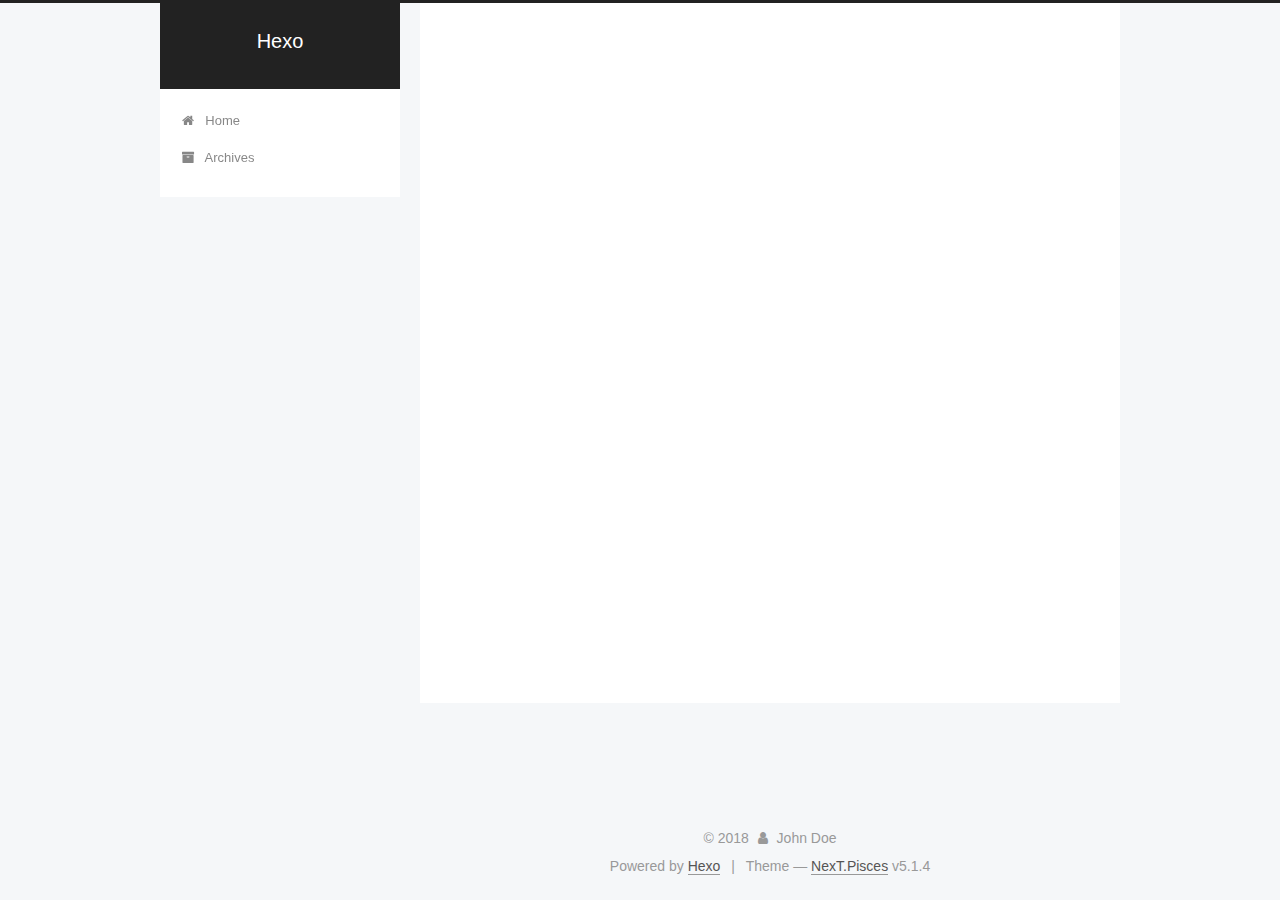
==== archives/index.html @ 9d2d3d98 "Site updated: 2018-09-23 01:05:04" ====
<!DOCTYPE html>



  


<html class="theme-next pisces use-motion" lang="">
<head>
  <meta charset="UTF-8"/>
<meta http-equiv="X-UA-Compatible" content="IE=edge" />
<meta name="viewport" content="width=device-width, initial-scale=1, maximum-scale=1"/>
<meta name="theme-color" content="#222">









<meta http-equiv="Cache-Control" content="no-transform" />
<meta http-equiv="Cache-Control" content="no-siteapp" />
















  
  
  <link href="/lib/fancybox/source/jquery.fancybox.css?v=2.1.5" rel="stylesheet" type="text/css" />







<link href="/lib/font-awesome/css/font-awesome.min.css?v=4.6.2" rel="stylesheet" type="text/css" />

<link href="/css/main.css?v=5.1.4" rel="stylesheet" type="text/css" />


  <link rel="apple-touch-icon" sizes="180x180" href="/images/apple-touch-icon-next.png?v=5.1.4">


  <link rel="icon" type="image/png" sizes="32x32" href="/images/favicon-32x32-next.png?v=5.1.4">


  <link rel="icon" type="image/png" sizes="16x16" href="/images/favicon-16x16-next.png?v=5.1.4">


  <link rel="mask-icon" href="/images/logo.svg?v=5.1.4" color="#222">





  <meta name="keywords" content="Hexo, NexT" />










<meta property="og:type" content="website">
<meta property="og:title" content="Hexo">
<meta property="og:url" content="http://yoursite.com/archives/index.html">
<meta property="og:site_name" content="Hexo">
<meta property="og:locale" content="default">
<meta name="twitter:card" content="summary">
<meta name="twitter:title" content="Hexo">



<script type="text/javascript" id="hexo.configurations">
  var NexT = window.NexT || {};
  var CONFIG = {
    root: '/',
    scheme: 'Pisces',
    version: '5.1.4',
    sidebar: {"position":"left","display":"post","offset":12,"b2t":false,"scrollpercent":false,"onmobile":false},
    fancybox: true,
    tabs: true,
    motion: {"enable":true,"async":false,"transition":{"post_block":"fadeIn","post_header":"slideDownIn","post_body":"slideDownIn","coll_header":"slideLeftIn","sidebar":"slideUpIn"}},
    duoshuo: {
      userId: '0',
      author: 'Author'
    },
    algolia: {
      applicationID: '',
      apiKey: '',
      indexName: '',
      hits: {"per_page":10},
      labels: {"input_placeholder":"Search for Posts","hits_empty":"We didn't find any results for the search: ${query}","hits_stats":"${hits} results found in ${time} ms"}
    }
  };
</script>



  <link rel="canonical" href="http://yoursite.com/archives/"/>





  <title>Archive | Hexo</title>
  








</head>

<body itemscope itemtype="http://schema.org/WebPage" lang="default">

  
  
    
  

  <div class="container sidebar-position-left page-archive">
    <div class="headband"></div>

    <header id="header" class="header" itemscope itemtype="http://schema.org/WPHeader">
      <div class="header-inner"><div class="site-brand-wrapper">
  <div class="site-meta ">
    

    <div class="custom-logo-site-title">
      <a href="/"  class="brand" rel="start">
        <span class="logo-line-before"><i></i></span>
        <span class="site-title">Hexo</span>
        <span class="logo-line-after"><i></i></span>
      </a>
    </div>
      
        <p class="site-subtitle"></p>
      
  </div>

  <div class="site-nav-toggle">
    <button>
      <span class="btn-bar"></span>
      <span class="btn-bar"></span>
      <span class="btn-bar"></span>
    </button>
  </div>
</div>

<nav class="site-nav">
  

  
    <ul id="menu" class="menu">
      
        
        <li class="menu-item menu-item-home">
          <a href="/" rel="section">
            
              <i class="menu-item-icon fa fa-fw fa-home"></i> <br />
            
            Home
          </a>
        </li>
      
        
        <li class="menu-item menu-item-archives">
          <a href="/archives/" rel="section">
            
              <i class="menu-item-icon fa fa-fw fa-archive"></i> <br />
            
            Archives
          </a>
        </li>
      

      
    </ul>
  

  
</nav>



 </div>
    </header>

    <main id="main" class="main">
      <div class="main-inner">
        <div class="content-wrap">
          <div id="content" class="content">
            

  
  
  
  <div class="post-block archive">
    <div id="posts" class="posts-collapse">
      <span class="archive-move-on"></span>

      <span class="archive-page-counter">
        
        
        
          
        
        Um..! 1 post. Keep on posting.
      </span>

      

        
        
        

        
          
          <div class="collection-title">
            <h1 class="archive-year" id="archive-year-2018">2018</h1>
          </div>
        
        

        

  <article class="post post-type-normal" itemscope itemtype="http://schema.org/Article">
    <header class="post-header">

      <h2 class="post-title">
        
            <a class="post-title-link" href="/2018/09/22/hello-world/" itemprop="url">
              
                <span itemprop="name">Hello World</span>
              
            </a>
        
      </h2>

      <div class="post-meta">
        <time class="post-time" itemprop="dateCreated"
              datetime="2018-09-22T10:35:53+08:00"
              content="2018-09-22" >
          09-22
        </time>
      </div>

    </header>
  </article>



      

    </div>
  </div>
  
  
  

  



          </div>
          


          

        </div>
        
          
  
  <div class="sidebar-toggle">
    <div class="sidebar-toggle-line-wrap">
      <span class="sidebar-toggle-line sidebar-toggle-line-first"></span>
      <span class="sidebar-toggle-line sidebar-toggle-line-middle"></span>
      <span class="sidebar-toggle-line sidebar-toggle-line-last"></span>
    </div>
  </div>

  <aside id="sidebar" class="sidebar">
    
    <div class="sidebar-inner">

      

      

      <section class="site-overview-wrap sidebar-panel sidebar-panel-active">
        <div class="site-overview">
          <div class="site-author motion-element" itemprop="author" itemscope itemtype="http://schema.org/Person">
            
              <p class="site-author-name" itemprop="name">John Doe</p>
              <p class="site-description motion-element" itemprop="description"></p>
          </div>

          <nav class="site-state motion-element">

            
              <div class="site-state-item site-state-posts">
              
                <a href="/archives/">
              
                  <span class="site-state-item-count">1</span>
                  <span class="site-state-item-name">posts</span>
                </a>
              </div>
            

            

            

          </nav>

          

          

          
          

          
          

          

        </div>
      </section>

      

      

    </div>
  </aside>


        
      </div>
    </main>

    <footer id="footer" class="footer">
      <div class="footer-inner">
        <div class="copyright">&copy; <span itemprop="copyrightYear">2018</span>
  <span class="with-love">
    <i class="fa fa-user"></i>
  </span>
  <span class="author" itemprop="copyrightHolder">John Doe</span>

  
</div>


  <div class="powered-by">Powered by <a class="theme-link" target="_blank" href="https://hexo.io">Hexo</a></div>



  <span class="post-meta-divider">|</span>



  <div class="theme-info">Theme &mdash; <a class="theme-link" target="_blank" href="https://github.com/iissnan/hexo-theme-next">NexT.Pisces</a> v5.1.4</div>




        







        
      </div>
    </footer>

    
      <div class="back-to-top">
        <i class="fa fa-arrow-up"></i>
        
      </div>
    

    

  </div>

  

<script type="text/javascript">
  if (Object.prototype.toString.call(window.Promise) !== '[object Function]') {
    window.Promise = null;
  }
</script>









  












  
  
    <script type="text/javascript" src="/lib/jquery/index.js?v=2.1.3"></script>
  

  
  
    <script type="text/javascript" src="/lib/fastclick/lib/fastclick.min.js?v=1.0.6"></script>
  

  
  
    <script type="text/javascript" src="/lib/jquery_lazyload/jquery.lazyload.js?v=1.9.7"></script>
  

  
  
    <script type="text/javascript" src="/lib/velocity/velocity.min.js?v=1.2.1"></script>
  

  
  
    <script type="text/javascript" src="/lib/velocity/velocity.ui.min.js?v=1.2.1"></script>
  

  
  
    <script type="text/javascript" src="/lib/fancybox/source/jquery.fancybox.pack.js?v=2.1.5"></script>
  


  


  <script type="text/javascript" src="/js/src/utils.js?v=5.1.4"></script>

  <script type="text/javascript" src="/js/src/motion.js?v=5.1.4"></script>



  
  


  <script type="text/javascript" src="/js/src/affix.js?v=5.1.4"></script>

  <script type="text/javascript" src="/js/src/schemes/pisces.js?v=5.1.4"></script>



  

  


  <script type="text/javascript" src="/js/src/bootstrap.js?v=5.1.4"></script>



  


  




	





  





  












  





  

  

  

  
  

  

  

  

</body>
</html>
---- css/main.css ----
/* normalize.css v3.0.2 | MIT License | git.io/normalize */
html {
  font-family: sans-serif; /* 1 */
  -ms-text-size-adjust: 100%; /* 2 */
  -webkit-text-size-adjust: 100%; /* 2 */
}
body {
  margin: 0;
}
article,
aside,
details,
figcaption,
figure,
footer,
header,
hgroup,
main,
menu,
nav,
section,
summary {
  display: block;
}
audio,
canvas,
progress,
video {
  display: inline-block; /* 1 */
  vertical-align: baseline; /* 2 */
}
audio:not([controls]) {
  display: none;
  height: 0;
}
[hidden],
template {
  display: none;
}
a {
  background-color: transparent;
}
a:active,
a:hover {
  outline: 0;
}
abbr[title] {
  border-bottom: 1px dotted;
}
b,
strong {
  font-weight: bold;
}
dfn {
  font-style: italic;
}
h1 {
  font-size: 2em;
  margin: 0.67em 0;
}
mark {
  background: #ff0;
  color: #000;
}
small {
  font-size: 80%;
}
sub,
sup {
  font-size: 75%;
  line-height: 0;
  position: relative;
  vertical-align: baseline;
}
sup {
  top: -0.5em;
}
sub {
  bottom: -0.25em;
}
img {
  border: 0;
}
svg:not(:root) {
  overflow: hidden;
}
figure {
  margin: 1em 40px;
}
hr {
  -moz-box-sizing: content-box;
  box-sizing: content-box;
  height: 0;
}
pre {
  overflow: auto;
}
code,
kbd,
pre,
samp {
  font-family: monospace, monospace;
  font-size: 1em;
}
button,
input,
optgroup,
select,
textarea {
  color: inherit; /* 1 */
  font: inherit; /* 2 */
  margin: 0; /* 3 */
}
button {
  overflow: visible;
}
button,
select {
  text-transform: none;
}
button,
html input[type="button"],
input[type="reset"],
input[type="submit"] {
  -webkit-appearance: button; /* 2 */
  cursor: pointer; /* 3 */
}
button[disabled],
html input[disabled] {
  cursor: default;
}
button::-moz-focus-inner,
input::-moz-focus-inner {
  border: 0;
  padding: 0;
}
input {
  line-height: normal;
}
input[type="checkbox"],
input[type="radio"] {
  box-sizing: border-box; /* 1 */
  padding: 0; /* 2 */
}
input[type="number"]::-webkit-inner-spin-button,
input[type="number"]::-webkit-outer-spin-button {
  height: auto;
}
input[type="search"] {
  -webkit-appearance: textfield; /* 1 */
  -moz-box-sizing: content-box;
  -webkit-box-sizing: content-box; /* 2 */
  box-sizing: content-box;
}
input[type="search"]::-webkit-search-cancel-button,
input[type="search"]::-webkit-search-decoration {
  -webkit-appearance: none;
}
fieldset {
  border: 1px solid #c0c0c0;
  margin: 0 2px;
  padding: 0.35em 0.625em 0.75em;
}
legend {
  border: 0; /* 1 */
  padding: 0; /* 2 */
}
textarea {
  overflow: auto;
}
optgroup {
  font-weight: bold;
}
table {
  border-collapse: collapse;
  border-spacing: 0;
}
td,
th {
  padding: 0;
}
::selection {
  background: #262a30;
  color: #fff;
}
body {
  position: relative;
  font-family: 'Lato', "PingFang SC", "Microsoft YaHei", sans-serif;
  font-size: 14px;
  line-height: 2;
  color: #555;
  background: #f5f7f9;
}
@media (max-width: 767px) {
  body {
    padding-right: 0 !important;
  }
}
@media (min-width: 768px) and (max-width: 991px) {
  body {
    padding-right: 0 !important;
  }
}
@media (min-width: 1600px) {
  body {
    font-size: 16px;
  }
}
h1,
h2,
h3,
h4,
h5,
h6 {
  margin: 0;
  padding: 0;
  font-weight: bold;
  line-height: 1.5;
  font-family: 'Lato', "PingFang SC", "Microsoft YaHei", sans-serif;
}
h2,
h3,
h4,
h5,
h6 {
  margin: 20px 0 15px;
}
h1 {
  font-size: 22px;
}
@media (max-width: 767px) {
  h1 {
    font-size: 18px;
  }
}
h2 {
  font-size: 20px;
}
@media (max-width: 767px) {
  h2 {
    font-size: 16px;
  }
}
h3 {
  font-size: 18px;
}
@media (max-width: 767px) {
  h3 {
    font-size: 14px;
  }
}
h4 {
  font-size: 16px;
}
@media (max-width: 767px) {
  h4 {
    font-size: 12px;
  }
}
h5 {
  font-size: 14px;
}
@media (max-width: 767px) {
  h5 {
    font-size: 10px;
  }
}
h6 {
  font-size: 12px;
}
@media (max-width: 767px) {
  h6 {
    font-size: 8px;
  }
}
p {
  margin: 0 0 20px 0;
}
a {
  color: #555;
  text-decoration: none;
  outline: none;
  border-bottom: 1px solid #999;
  word-wrap: break-word;
}
a:hover {
  color: #222;
  border-bottom-color: #222;
}
blockquote {
  margin: 0;
  padding: 0;
}
img {
  display: block;
  margin: auto;
  max-width: 100%;
  height: auto;
}
hr {
  margin: 40px 0;
  height: 3px;
  border: none;
  background-color: #ddd;
  background-image: repeating-linear-gradient(-45deg, #fff, #fff 4px, transparent 4px, transparent 8px);
}
blockquote {
  padding: 0 15px;
  color: #666;
  border-left: 4px solid #ddd;
}
blockquote cite::before {
  content: "-";
  padding: 0 5px;
}
dt {
  font-weight: 700;
}
dd {
  margin: 0;
  padding: 0;
}
kbd {
  border: 1px solid #ccc;
  border-radius: 0.2em;
  box-shadow: 0.1em 0.1em 0.2em rgba(0,0,0,0.1);
  background-color: #f9f9f9;
  font-family: inherit;
  background-image: -webkit-linear-gradient(top, #eee, #fff, #eee);
  padding: 0.1em 0.3em;
  white-space: nowrap;
}
.text-left {
  text-align: left;
}
.text-center {
  text-align: center;
}
.text-right {
  text-align: right;
}
.text-justify {
  text-align: justify;
}
.text-nowrap {
  white-space: nowrap;
}
.text-lowercase {
  text-transform: lowercase;
}
.text-uppercase {
  text-transform: uppercase;
}
.text-capitalize {
  text-transform: capitalize;
}
.center-block {
  display: block;
  margin-left: auto;
  margin-right: auto;
}
.clearfix:before,
.clearfix:after {
  content: " ";
  display: table;
}
.clearfix:after {
  clear: both;
}
.pullquote {
  width: 45%;
}
.pullquote.left {
  float: left;
  margin-left: 5px;
  margin-right: 10px;
}
.pullquote.right {
  float: right;
  margin-left: 10px;
  margin-right: 5px;
}
.affix.affix.affix {
  position: fixed;
}
.translation {
  margin-top: -20px;
  font-size: 14px;
  color: #999;
}
.scrollbar-measure {
  width: 100px;
  height: 100px;
  overflow: scroll;
  position: absolute;
  top: -9999px;
}
.use-motion .motion-element {
  opacity: 0;
}
table {
  margin: 20px 0;
  width: 100%;
  border-collapse: collapse;
  border-spacing: 0;
  border: 1px solid #ddd;
  font-size: 14px;
  table-layout: fixed;
  word-wrap: break-all;
}
table>tbody>tr:nth-of-type(odd) {
  background-color: #f9f9f9;
}
table>tbody>tr:hover {
  background-color: #f5f5f5;
}
caption,
th,
td {
  padding: 8px;
  text-align: left;
  vertical-align: middle;
  font-weight: normal;
}
th,
td {
  border-bottom: 3px solid #ddd;
  border-right: 1px solid #eee;
}
th {
  padding-bottom: 10px;
  font-weight: 700;
}
td {
  border-bottom-width: 1px;
}
html,
body {
  height: 100%;
}
.container {
  position: relative;
  min-height: 100%;
}
.header-inner {
  margin: 0 auto;
  padding: 100px 0 70px;
  width: 700px;
}
@media (min-width: 1600px) {
  .container .header-inner {
    width: 900px;
  }
}
.main {
  padding-bottom: 150px;
}
.main-inner {
  margin: 0 auto;
  width: 700px;
}
@media (min-width: 1600px) {
  .container .main-inner {
    width: 900px;
  }
}
.footer {
  position: absolute;
  left: 0;
  bottom: 0;
  width: 100%;
  min-height: 50px;
}
.footer-inner {
  box-sizing: border-box;
  margin: 20px auto;
  width: 700px;
}
@media (min-width: 1600px) {
  .container .footer-inner {
    width: 900px;
  }
}
pre,
.highlight {
  overflow: auto;
  margin: 20px 0;
  padding: 0;
  font-size: 13px;
  color: #4d4d4c;
  background: #f7f7f7;
  line-height: 1.6;
}
pre,
code {
  font-family: consolas, Menlo, "PingFang SC", "Microsoft YaHei", monospace;
}
code {
  padding: 2px 4px;
  word-wrap: break-word;
  color: #555;
  background: #eee;
  border-radius: 3px;
  font-size: 13px;
}
pre {
  padding: 10px;
}
pre code {
  padding: 0;
  color: #4d4d4c;
  background: none;
  text-shadow: none;
}
.highlight {
  border-radius: 1px;
}
.highlight pre {
  border: none;
  margin: 0;
  padding: 10px 0;
}
.highlight table {
  margin: 0;
  width: auto;
  border: none;
}
.highlight td {
  border: none;
  padding: 0;
}
.highlight figcaption {
  font-size: 1em;
  color: #4d4d4c;
  line-height: 1em;
  margin-bottom: 1em;
}
.highlight figcaption:before,
.highlight figcaption:after {
  content: " ";
  display: table;
}
.highlight figcaption:after {
  clear: both;
}
.highlight figcaption a {
  float: right;
  color: #4d4d4c;
}
.highlight figcaption a:hover {
  border-bottom-color: #4d4d4c;
}
.highlight .gutter pre {
  padding-left: 10px;
  padding-right: 10px;
  color: #869194;
  text-align: right;
  background-color: #eff2f3;
}
.highlight .code pre {
  width: 100%;
  padding-left: 10px;
  padding-right: 10px;
  background-color: #f7f7f7;
}
.highlight .line {
  height: 20px;
}
.gutter {
  -webkit-user-select: none;
  -moz-user-select: none;
  -ms-user-select: none;
  user-select: none;
}
.gist table {
  width: auto;
}
.gist table td {
  border: none;
}
pre .deletion {
  background: #fdd;
}
pre .addition {
  background: #dfd;
}
pre .meta {
  color: #8959a8;
}
pre .comment {
  color: #8e908c;
}
pre .variable,
pre .attribute,
pre .tag,
pre .regexp,
pre .ruby .constant,
pre .xml .tag .title,
pre .xml .pi,
pre .xml .doctype,
pre .html .doctype,
pre .css .id,
pre .css .class,
pre .css .pseudo {
  color: #c82829;
}
pre .number,
pre .preprocessor,
pre .built_in,
pre .literal,
pre .params,
pre .constant,
pre .command {
  color: #f5871f;
}
pre .ruby .class .title,
pre .css .rules .attribute,
pre .string,
pre .value,
pre .inheritance,
pre .header,
pre .ruby .symbol,
pre .xml .cdata,
pre .special,
pre .number,
pre .formula {
  color: #718c00;
}
pre .title,
pre .css .hexcolor {
  color: #3e999f;
}
pre .function,
pre .python .decorator,
pre .python .title,
pre .ruby .function .title,
pre .ruby .title .keyword,
pre .perl .sub,
pre .javascript .title,
pre .coffeescript .title {
  color: #4271ae;
}
pre .keyword,
pre .javascript .function {
  color: #8959a8;
}
.full-image.full-image.full-image.full-image {
  border: none;
  max-width: 100%;
  width: auto;
  margin: 20px auto 25px;
}
@media (min-width: 992px) {
  .full-image.full-image.full-image.full-image {
    max-width: none;
    width: 118%;
    margin: 0 -9%;
  }
}
.blockquote-center,
.page-home .post-type-quote blockquote,
.page-post-detail .post-type-quote blockquote {
  position: relative;
  margin: 40px 0;
  padding: 0;
  border-left: none;
  text-align: center;
}
.blockquote-center::before,
.page-home .post-type-quote blockquote::before,
.page-post-detail .post-type-quote blockquote::before,
.blockquote-center::after,
.page-home .post-type-quote blockquote::after,
.page-post-detail .post-type-quote blockquote::after {
  position: absolute;
  content: ' ';
  display: block;
  width: 100%;
  height: 24px;
  opacity: 0.2;
  background-repeat: no-repeat;
  background-position: 0 -6px;
  background-size: 22px 22px;
}
.blockquote-center::before,
.page-home .post-type-quote blockquote::before,
.page-post-detail .post-type-quote blockquote::before {
  top: -20px;
  background-image: url("../images/quote-l.svg");
  border-top: 1px solid #ccc;
}
.blockquote-center::after,
.page-home .post-type-quote blockquote::after,
.page-post-detail .post-type-quote blockquote::after {
  bottom: -20px;
  background-image: url("../images/quote-r.svg");
  border-bottom: 1px solid #ccc;
  background-position: 100% 8px;
}
.blockquote-center p,
.page-home .post-type-quote blockquote p,
.page-post-detail .post-type-quote blockquote p,
.blockquote-center div,
.page-home .post-type-quote blockquote div,
.page-post-detail .post-type-quote blockquote div {
  text-align: center;
}
.post .post-body .group-picture img {
  box-sizing: border-box;
  padding: 0 3px;
  border: none;
}
.post .group-picture-row {
  overflow: hidden;
  margin-top: 6px;
}
.post .group-picture-row:first-child {
  margin-top: 0;
}
.post .group-picture-column {
  float: left;
}
.page-post-detail .post-body .group-picture-column {
  float: none;
  margin-top: 10px;
  width: auto !important;
}
.page-post-detail .post-body .group-picture-column img {
  margin: 0 auto;
}
.page-archive .group-picture-container {
  overflow: hidden;
}
.page-archive .group-picture-row {
  float: left;
}
.page-archive .group-picture-row:first-child {
  margin-top: 6px;
}
.page-archive .group-picture-column {
  max-width: 150px;
  max-height: 150px;
}
.post-body .note {
  position: relative;
  padding: 15px;
  margin-bottom: 20px;
  border: 1px solid #eee;
  border-left-width: 5px;
  border-radius: 3px;
}
.post-body .note h2,
.post-body .note h3,
.post-body .note h4,
.post-body .note h5,
.post-body .note h6 {
  margin-top: 0;
  margin-bottom: 0;
  border-bottom: initial;
  padding-top: 0 !important;
}
.post-body .note p:first-child,
.post-body .note ul:first-child,
.post-body .note ol:first-child,
.post-body .note table:first-child,
.post-body .note pre:first-child,
.post-body .note blockquote:first-child {
  margin-top: 0;
}
.post-body .note p:last-child,
.post-body .note ul:last-child,
.post-body .note ol:last-child,
.post-body .note table:last-child,
.post-body .note pre:last-child,
.post-body .note blockquote:last-child {
  margin-bottom: 0;
}
.post-body .note.default {
  border-left-color: #777;
}
.post-body .note.default h2,
.post-body .note.default h3,
.post-body .note.default h4,
.post-body .note.default h5,
.post-body .note.default h6 {
  color: #777;
}
.post-body .note.primary {
  border-left-color: #6f42c1;
}
.post-body .note.primary h2,
.post-body .note.primary h3,
.post-body .note.primary h4,
.post-body .note.primary h5,
.post-body .note.primary h6 {
  color: #6f42c1;
}
.post-body .note.info {
  border-left-color: #428bca;
}
.post-body .note.info h2,
.post-body .note.info h3,
.post-body .note.info h4,
.post-body .note.info h5,
.post-body .note.info h6 {
  color: #428bca;
}
.post-body .note.success {
  border-left-color: #5cb85c;
}
.post-body .note.success h2,
.post-body .note.success h3,
.post-body .note.success h4,
.post-body .note.success h5,
.post-body .note.success h6 {
  color: #5cb85c;
}
.post-body .note.warning {
  border-left-color: #f0ad4e;
}
.post-body .note.warning h2,
.post-body .note.warning h3,
.post-body .note.warning h4,
.post-body .note.warning h5,
.post-body .note.warning h6 {
  color: #f0ad4e;
}
.post-body .note.danger {
  border-left-color: #d9534f;
}
.post-body .note.danger h2,
.post-body .note.danger h3,
.post-body .note.danger h4,
.post-body .note.danger h5,
.post-body .note.danger h6 {
  color: #d9534f;
}
.post-body .label {
  display: inline;
  padding: 0 2px;
  white-space: nowrap;
}
.post-body .label.default {
  background-color: #f0f0f0;
}
.post-body .label.primary {
  background-color: #efe6f7;
}
.post-body .label.info {
  background-color: #e5f2f8;
}
.post-body .label.success {
  background-color: #e7f4e9;
}
.post-body .label.warning {
  background-color: #fcf6e1;
}
.post-body .label.danger {
  background-color: #fae8eb;
}
.post-body .tabs {
  position: relative;
  display: block;
  margin-bottom: 20px;
  padding-top: 10px;
}
.post-body .tabs ul.nav-tabs {
  margin: 0;
  padding: 0;
  display: flex;
  margin-bottom: -1px;
}
@media (max-width: 413px) {
  .post-body .tabs ul.nav-tabs {
    display: block;
    margin-bottom: 5px;
  }
}
.post-body .tabs ul.nav-tabs li.tab {
  list-style-type: none !important;
  margin: 0 0.25em 0 0;
  border-top: 3px solid transparent;
  border-left: 1px solid transparent;
  border-right: 1px solid transparent;
}
@media (max-width: 413px) {
  .post-body .tabs ul.nav-tabs li.tab {
    margin: initial;
    border-top: 1px solid transparent;
    border-left: 3px solid transparent;
    border-right: 1px solid transparent;
    border-bottom: 1px solid transparent;
  }
}
.post-body .tabs ul.nav-tabs li.tab a {
  outline: 0;
  border-bottom: initial;
  display: block;
  line-height: 1.8em;
  padding: 0.25em 0.75em;
  transition-duration: 0.2s;
  transition-timing-function: ease-out;
  transition-delay: 0s;
}
.post-body .tabs ul.nav-tabs li.tab a i {
  width: 1.285714285714286em;
}
.post-body .tabs ul.nav-tabs li.tab.active {
  border-top: 3px solid #fc6423;
  border-left: 1px solid #ddd;
  border-right: 1px solid #ddd;
  background-color: #fff;
}
@media (max-width: 413px) {
  .post-body .tabs ul.nav-tabs li.tab.active {
    border-top: 1px solid #ddd;
    border-left: 3px solid #fc6423;
    border-right: 1px solid #ddd;
    border-bottom: 1px solid #ddd;
  }
}
.post-body .tabs ul.nav-tabs li.tab.active a {
  cursor: default;
  color: #555;
}
.post-body .tabs .tab-content {
  background-color: #fff;
}
.post-body .tabs .tab-content .tab-pane {
  border: 1px solid #ddd;
  padding: 20px 20px 0 20px;
}
.post-body .tabs .tab-content .tab-pane:not(.active) {
  display: none !important;
}
.post-body .tabs .tab-content .tab-pane.active {
  display: block !important;
}
.btn {
  display: inline-block;
  padding: 0 20px;
  font-size: 14px;
  color: #555;
  background: #fff;
  border: 2px solid #555;
  text-decoration: none;
  border-radius: 2px;
  transition-property: background-color;
  transition-duration: 0.2s;
  transition-timing-function: ease-in-out;
  transition-delay: 0s;
  line-height: 2;
}
.btn:hover {
  border-color: #222;
  color: #fff;
  background: #222;
}
.btn +.btn {
  margin: 0 0 8px 8px;
}
.btn .fa-fw {
  width: 1.285714285714286em;
  text-align: left;
}
.btn-bar {
  display: block;
  width: 22px;
  height: 2px;
  background: #555;
  border-radius: 1px;
}
.btn-bar+.btn-bar {
  margin-top: 4px;
}
.pagination {
  margin: 120px 0 40px;
  text-align: center;
  border-top: 1px solid #eee;
}
.page-number-basic,
.pagination .prev,
.pagination .next,
.pagination .page-number,
.pagination .space {
  display: inline-block;
  position: relative;
  top: -1px;
  margin: 0 10px;
  padding: 0 11px;
}
@media (max-width: 767px) {
  .page-number-basic,
  .pagination .prev,
  .pagination .next,
  .pagination .page-number,
  .pagination .space {
    margin: 0 5px;
  }
}
.pagination .prev,
.pagination .next,
.pagination .page-number {
  border-bottom: 0;
  border-top: 1px solid #eee;
  transition-property: border-color;
  transition-duration: 0.2s;
  transition-timing-function: ease-in-out;
  transition-delay: 0s;
}
.pagination .prev:hover,
.pagination .next:hover,
.pagination .page-number:hover {
  border-top-color: #222;
}
.pagination .space {
  padding: 0;
  margin: 0;
}
.pagination .prev {
  margin-left: 0;
}
.pagination .next {
  margin-right: 0;
}
.pagination .page-number.current {
  color: #fff;
  background: #ccc;
  border-top-color: #ccc;
}
@media (max-width: 767px) {
  .pagination {
    border-top: none;
  }
  .pagination .prev,
  .pagination .next,
  .pagination .page-number {
    margin-bottom: 10px;
    border-top: 0;
    border-bottom: 1px solid #eee;
    padding: 0 10px;
  }
  .pagination .prev:hover,
  .pagination .next:hover,
  .pagination .page-number:hover {
    border-bottom-color: #222;
  }
}
.comments {
  margin: 60px 20px 0;
}
.tag-cloud {
  text-align: center;
}
.tag-cloud a {
  display: inline-block;
  margin: 10px;
}
.back-to-top {
  box-sizing: border-box;
  position: fixed;
  bottom: -100px;
  right: 30px;
  z-index: 1050;
  padding: 0 6px;
  width: 24px;
  background: #222;
  font-size: 12px;
  opacity: 0.6;
  color: #fff;
  cursor: pointer;
  text-align: center;
  -webkit-transform: translateZ(0);
  transition-property: bottom;
  transition-duration: 0.2s;
  transition-timing-function: ease-in-out;
  transition-delay: 0s;
}
@media (min-width: 768px) and (max-width: 991px) {
  .back-to-top {
    display: none !important;
  }
}
@media (max-width: 767px) {
  .back-to-top {
    display: none !important;
  }
}
.back-to-top.back-to-top-on {
  bottom: 30px;
}
.header {
  background: transparent;
}
.header-inner {
  position: relative;
}
.headband {
  height: 3px;
  background: #222;
}
.site-meta {
  margin: 0;
  text-align: center;
}
@media (max-width: 767px) {
  .site-meta {
    text-align: center;
  }
}
.brand {
  position: relative;
  display: inline-block;
  padding: 0 40px;
  color: #fff;
  background: #222;
  border-bottom: none;
}
.brand:hover {
  color: #fff;
}
.logo {
  display: inline-block;
  margin-right: 5px;
  line-height: 36px;
  vertical-align: top;
}
.site-title {
  display: inline-block;
  vertical-align: top;
  line-height: 36px;
  font-size: 20px;
  font-weight: normal;
  font-family: 'Lato', "PingFang SC", "Microsoft YaHei", sans-serif;
}
.site-subtitle {
  margin-top: 10px;
  font-size: 13px;
  color: #ddd;
}
.use-motion .brand {
  opacity: 0;
}
.use-motion .logo,
.use-motion .site-title,
.use-motion .site-subtitle {
  opacity: 0;
  position: relative;
  top: -10px;
}
.site-nav-toggle {
  display: none;
  position: absolute;
  top: 10px;
  left: 10px;
}
@media (max-width: 767px) {
  .site-nav-toggle {
    display: block;
  }
}
.site-nav-toggle button {
  margin-top: 2px;
  padding: 9px 10px;
  background: transparent;
  border: none;
}
@media (max-width: 767px) {
  .site-nav {
    display: none;
    margin: 0 -10px;
    padding: 0 10px;
    clear: both;
    border-top: 1px solid #ddd;
  }
}
@media (min-width: 768px) and (max-width: 991px) {
  .site-nav {
    display: block !important;
  }
}
@media (min-width: 992px) {
  .site-nav {
    display: block !important;
  }
}
.menu {
  margin-top: 20px;
  padding-left: 0;
  text-align: center;
}
.menu .menu-item {
  display: inline-block;
  margin: 0 10px;
  list-style: none;
}
@media screen and (max-width: 767px) {
  .menu .menu-item {
    margin-top: 10px;
  }
}
.menu .menu-item a {
  display: block;
  font-size: 13px;
  line-height: inherit;
  border-bottom: 1px solid transparent;
  transition-property: border-color;
  transition-duration: 0.2s;
  transition-timing-function: ease-in-out;
  transition-delay: 0s;
}
.menu .menu-item a:hover,
.menu-item-active a {
  border-bottom-color: #222;
}
.menu .menu-item .fa {
  margin-right: 5px;
}
.use-motion .menu-item {
  opacity: 0;
}
.post-body {
  font-family: 'Lato', "PingFang SC", "Microsoft YaHei", sans-serif;
}
@media (max-width: 767px) {
  .post-body {
    word-break: break-word;
  }
}
.post-body .fancybox img {
  display: block !important;
  margin: 0 auto;
  cursor: pointer;
  cursor: zoom-in;
  cursor: -webkit-zoom-in;
}
.post-body .image-caption,
.post-body .figure .caption {
  margin: -20px auto 15px;
  text-align: center;
  font-size: 14px;
  color: #999;
  font-weight: bold;
  line-height: 1;
}
.post-sticky-flag {
  display: inline-block;
  font-size: 16px;
  -ms-transform: rotate(30deg);
  -webkit-transform: rotate(30deg);
  -moz-transform: rotate(30deg);
  -ms-transform: rotate(30deg);
  -o-transform: rotate(30deg);
  transform: rotate(30deg);
}
.use-motion .post-block,
.use-motion .pagination,
.use-motion .comments {
  opacity: 0;
}
.use-motion .post-header {
  opacity: 0;
}
.use-motion .post-body {
  opacity: 0;
}
.use-motion .collection-title {
  opacity: 0;
}
.posts-expand {
  padding-top: 40px;
}
@media (max-width: 767px) {
  .posts-expand {
    margin: 0 20px;
  }
  .post-body pre .gutter pre {
    padding-right: 10px;
  }
  .post-body .highlight {
    margin-left: 0px;
    margin-right: 0px;
    padding: 0;
  }
  .post-body .highlight .gutter pre {
    padding-right: 10px;
  }
}
@media (min-width: 992px) {
  .posts-expand .post-body {
    text-align: justify;
  }
}
.posts-expand .post-body h2,
.posts-expand .post-body h3,
.posts-expand .post-body h4,
.posts-expand .post-body h5,
.posts-expand .post-body h6 {
  padding-top: 10px;
}
.posts-expand .post-body h2 .header-anchor,
.posts-expand .post-body h3 .header-anchor,
.posts-expand .post-body h4 .header-anchor,
.posts-expand .post-body h5 .header-anchor,
.posts-expand .post-body h6 .header-anchor {
  float: right;
  margin-left: 10px;
  color: #ccc;
  border-bottom-style: none;
  visibility: hidden;
}
.posts-expand .post-body h2 .header-anchor:hover,
.posts-expand .post-body h3 .header-anchor:hover,
.posts-expand .post-body h4 .header-anchor:hover,
.posts-expand .post-body h5 .header-anchor:hover,
.posts-expand .post-body h6 .header-anchor:hover {
  color: inherit;
}
.posts-expand .post-body h2:hover .header-anchor,
.posts-expand .post-body h3:hover .header-anchor,
.posts-expand .post-body h4:hover .header-anchor,
.posts-expand .post-body h5:hover .header-anchor,
.posts-expand .post-body h6:hover .header-anchor {
  visibility: visible;
}
.posts-expand .post-body ul li {
  list-style: circle;
}
.posts-expand .post-body img {
  box-sizing: border-box;
  margin: auto;
  padding: 3px;
  border: 1px solid #ddd;
}
.posts-expand .post-body .fancybox img {
  margin: 0 auto 25px;
}
@media (max-width: 767px) {
  .posts-collapse {
    margin: 0 20px;
  }
  .posts-collapse .post-title,
  .posts-collapse .post-meta {
    display: block;
    width: auto;
    text-align: left;
  }
}
.posts-collapse {
  position: relative;
  z-index: 1010;
  margin-left: 55px;
}
.posts-collapse::after {
  content: " ";
  position: absolute;
  top: 20px;
  left: 0;
  margin-left: -2px;
  width: 4px;
  height: 100%;
  background: #f5f5f5;
  z-index: -1;
}
@media (max-width: 767px) {
  .posts-collapse {
    margin: 0 20px;
  }
}
.posts-collapse .collection-title {
  position: relative;
  margin: 60px 0;
}
.posts-collapse .collection-title h1,
.posts-collapse .collection-title h2 {
  margin-left: 20px;
}
.posts-collapse .collection-title small {
  color: #bbb;
  margin-left: 5px;
}
.posts-collapse .collection-title::before {
  content: " ";
  position: absolute;
  left: 0;
  top: 50%;
  margin-left: -4px;
  margin-top: -4px;
  width: 8px;
  height: 8px;
  background: #bbb;
  border-radius: 50%;
}
.posts-collapse .post {
  margin: 30px 0;
}
.posts-collapse .post-header {
  position: relative;
  transition-duration: 0.2s;
  transition-timing-function: ease-in-out;
  transition-delay: 0s;
  transition-property: border;
  border-bottom: 1px dashed #ccc;
}
.posts-collapse .post-header::before {
  content: " ";
  position: absolute;
  left: 0;
  top: 12px;
  width: 6px;
  height: 6px;
  margin-left: -4px;
  background: #bbb;
  border-radius: 50%;
  border: 1px solid #fff;
  transition-duration: 0.2s;
  transition-timing-function: ease-in-out;
  transition-delay: 0s;
  transition-property: background;
}
.posts-collapse .post-header:hover {
  border-bottom-color: #666;
}
.posts-collapse .post-header:hover::before {
  background: #222;
}
.posts-collapse .post-meta {
  position: absolute;
  font-size: 12px;
  left: 20px;
  top: 5px;
}
.posts-collapse .post-comments-count {
  display: none;
}
.posts-collapse .post-title {
  margin-left: 60px;
  font-size: 16px;
  font-weight: normal;
  line-height: inherit;
}
.posts-collapse .post-title::after {
  margin-left: 3px;
  opacity: 0.6;
}
.posts-collapse .post-title a {
  color: #666;
  border-bottom: none;
}
.page-home .post-type-quote .post-header,
.page-post-detail .post-type-quote .post-header,
.page-home .post-type-quote .post-tags,
.page-post-detail .post-type-quote .post-tags {
  display: none;
}
.posts-expand .post-title {
  text-align: center;
  word-break: break-word;
  font-weight: 400;
}
.posts-expand .post-title-link {
  display: inline-block;
  position: relative;
  color: #555;
  border-bottom: none;
  line-height: 1.2;
  vertical-align: top;
}
.posts-expand .post-title-link::before {
  content: "";
  position: absolute;
  width: 100%;
  height: 2px;
  bottom: 0;
  left: 0;
  background-color: #000;
  visibility: hidden;
  -webkit-transform: scaleX(0);
  -moz-transform: scaleX(0);
  -ms-transform: scaleX(0);
  -o-transform: scaleX(0);
  transform: scaleX(0);
  transition-duration: 0.2s;
  transition-timing-function: ease-in-out;
  transition-delay: 0s;
}
.posts-expand .post-title-link:hover::before {
  visibility: visible;
  -webkit-transform: scaleX(1);
  -moz-transform: scaleX(1);
  -ms-transform: scaleX(1);
  -o-transform: scaleX(1);
  transform: scaleX(1);
}
.posts-expand .post-title-link .fa {
  font-size: 16px;
}
.posts-expand .post-meta {
  margin: 3px 0 60px 0;
  color: #999;
  font-family: 'Lato', "PingFang SC", "Microsoft YaHei", sans-serif;
  font-size: 12px;
  text-align: center;
}
.posts-expand .post-meta .post-category-list {
  display: inline-block;
  margin: 0;
  padding: 3px;
}
.posts-expand .post-meta .post-category-list-link {
  color: #999;
}
.posts-expand .post-meta .post-description {
  font-size: 14px;
  margin-top: 2px;
}
.post-meta-divider {
  margin: 0 0.5em;
}
.post-meta-item-icon {
  margin-right: 3px;
}
@media (min-width: 768px) and (max-width: 991px) {
  .post-meta-item-icon {
    display: inline-block;
  }
}
@media (max-width: 767px) {
  .post-meta-item-icon {
    display: inline-block;
  }
}
@media (min-width: 768px) and (max-width: 991px) {
  .post-meta-item-text {
    display: none;
  }
}
@media (max-width: 767px) {
  .post-meta-item-text {
    display: none;
  }
}
@media (max-width: 767px) {
  .posts-expand .post-comments-count {
    display: none;
  }
}
.post-button {
  margin-top: 40px;
}
.posts-expand .post-tags {
  margin-top: 40px;
  text-align: center;
}
.posts-expand .post-tags a {
  display: inline-block;
  margin-right: 10px;
  font-size: 13px;
}
.post-nav {
  display: table;
  margin-top: 15px;
  width: 100%;
  border-top: 1px solid #eee;
}
.post-nav-divider {
  display: table-cell;
  width: 10%;
}
.post-nav-item {
  display: table-cell;
  padding: 10px 0 0 0;
  width: 45%;
  vertical-align: top;
}
.post-nav-item a {
  position: relative;
  display: block;
  line-height: 25px;
  font-size: 14px;
  color: #555;
  border-bottom: none;
}
.post-nav-item a:hover {
  color: #222;
  border-bottom: none;
}
.post-nav-item a:active {
  top: 2px;
}
.post-nav-item .fa {
  position: absolute;
  top: 8px;
  left: 0;
  font-size: 12px;
}
.post-nav-next a {
  padding-left: 15px;
}
.post-nav-prev {
  text-align: right;
}
.post-nav-prev a {
  padding-right: 15px;
}
.post-nav-prev .fa {
  right: 0;
  left: auto;
}
.posts-expand .post-eof {
  display: block;
  margin: 80px auto 60px;
  width: 8%;
  height: 1px;
  background: #ccc;
  text-align: center;
}
.post:last-child .post-eof.post-eof.post-eof {
  display: none;
}
.post-gallery {
  display: table;
  table-layout: fixed;
  width: 100%;
  border-collapse: separate;
}
.post-gallery-row {
  display: table-row;
}
.post-gallery .post-gallery-img {
  display: table-cell;
  text-align: center;
  vertical-align: middle;
  border: none;
}
.post-gallery .post-gallery-img img {
  max-width: 100%;
  max-height: 100%;
  border: none;
}
.fancybox-close,
.fancybox-close:hover {
  border: none;
}
.rtl.post-body p,
.rtl.post-body a,
.rtl.post-body h1,
.rtl.post-body h2,
.rtl.post-body h3,
.rtl.post-body h4,
.rtl.post-body h5,
.rtl.post-body h6,
.rtl.post-body li,
.rtl.post-body ul,
.rtl.post-body ol {
  direction: rtl;
  font-family: UKIJ Ekran;
}
.rtl.post-title {
  font-family: UKIJ Ekran;
}
.sidebar {
  position: fixed;
  right: 0;
  top: 0;
  bottom: 0;
  width: 0;
  z-index: 1040;
  box-shadow: inset 0 2px 6px #000;
  background: #222;
  -webkit-transform: translateZ(0);
}
.sidebar a {
  color: #999;
  border-bottom-color: #555;
}
.sidebar a:hover {
  color: #eee;
}
@media (min-width: 768px) and (max-width: 991px) {
  .sidebar {
    display: none !important;
  }
}
@media (max-width: 767px) {
  .sidebar {
    display: none !important;
  }
}
.sidebar-inner {
  position: relative;
  padding: 20px 10px;
  color: #999;
  text-align: center;
}
.site-overview-wrap {
  overflow: hidden;
}
.site-overview {
  overflow-y: auto;
  overflow-x: hidden;
}
.sidebar-toggle {
  position: fixed;
  right: 30px;
  bottom: 45px;
  width: 14px;
  height: 14px;
  padding: 5px;
  background: #222;
  line-height: 0;
  z-index: 1050;
  cursor: pointer;
  -webkit-transform: translateZ(0);
}
@media (min-width: 768px) and (max-width: 991px) {
  .sidebar-toggle {
    display: none !important;
  }
}
@media (max-width: 767px) {
  .sidebar-toggle {
    display: none !important;
  }
}
.sidebar-toggle-line {
  position: relative;
  display: inline-block;
  vertical-align: top;
  height: 2px;
  width: 100%;
  background: #fff;
  margin-top: 3px;
}
.sidebar-toggle-line:first-child {
  margin-top: 0;
}
.site-author-image {
  display: block;
  margin: 0 auto;
  padding: 2px;
  max-width: 120px;
  height: auto;
  border: 1px solid #eee;
}
.site-author-name {
  margin: 0;
  text-align: center;
  color: #222;
  font-weight: 600;
}
.site-description {
  margin-top: 0;
  text-align: center;
  font-size: 13px;
  color: #999;
}
.site-state {
  overflow: hidden;
  line-height: 1.4;
  white-space: nowrap;
  text-align: center;
}
.site-state-item {
  display: inline-block;
  padding: 0 15px;
  border-left: 1px solid #eee;
}
.site-state-item:first-child {
  border-left: none;
}
.site-state-item a {
  border-bottom: none;
}
.site-state-item-count {
  display: block;
  text-align: center;
  color: inherit;
  font-weight: 600;
  font-size: 16px;
}
.site-state-item-name {
  font-size: 13px;
  color: #999;
}
.feed-link {
  margin-top: 20px;
}
.feed-link a {
  display: inline-block;
  padding: 0 15px;
  color: #fc6423;
  border: 1px solid #fc6423;
  border-radius: 4px;
}
.feed-link a i {
  color: #fc6423;
  font-size: 14px;
}
.feed-link a:hover {
  color: #fff;
  background: #fc6423;
}
.feed-link a:hover i {
  color: #fff;
}
.links-of-author {
  margin-top: 20px;
}
.links-of-author a {
  display: inline-block;
  vertical-align: middle;
  margin-right: 10px;
  margin-bottom: 10px;
  border-bottom-color: #555;
  font-size: 13px;
}
.links-of-author a:before {
  display: inline-block;
  vertical-align: middle;
  margin-right: 3px;
  content: " ";
  width: 4px;
  height: 4px;
  border-radius: 50%;
  background: #9de23b;
}
.links-of-blogroll {
  font-size: 13px;
}
.links-of-blogroll-title {
  margin-top: 20px;
  font-size: 14px;
  font-weight: 600;
}
.links-of-blogroll-list {
  margin: 0;
  padding: 0;
  list-style: none;
}
.links-of-blogroll-item {
  padding: 2px 10px;
}
.links-of-blogroll-item a {
  max-width: 280px;
  box-sizing: border-box;
  display: inline-block;
  overflow: hidden;
  white-space: nowrap;
  text-overflow: ellipsis;
}
.sidebar-nav {
  margin: 0 0 20px;
  padding-left: 0;
}
.sidebar-nav li {
  display: inline-block;
  cursor: pointer;
  border-bottom: 1px solid transparent;
  font-size: 14px;
  color: #555;
}
.sidebar-nav li:hover {
  color: #fc6423;
}
.page-post-detail .sidebar-nav-toc {
  padding: 0 5px;
}
.page-post-detail .sidebar-nav-overview {
  margin-left: 10px;
}
.sidebar-nav .sidebar-nav-active {
  color: #fc6423;
  border-bottom-color: #fc6423;
}
.sidebar-nav .sidebar-nav-active:hover {
  color: #fc6423;
}
.sidebar-panel {
  display: none;
}
.sidebar-panel-active {
  display: block;
}
.post-toc-empty {
  font-size: 14px;
  color: #666;
}
.post-toc-wrap {
  overflow: hidden;
}
.post-toc {
  overflow: auto;
}
.post-toc ol {
  margin: 0;
  padding: 0 2px 5px 10px;
  text-align: left;
  list-style: none;
  font-size: 14px;
}
.post-toc ol > ol {
  padding-left: 0;
}
.post-toc ol a {
  transition-duration: 0.2s;
  transition-timing-function: ease-in-out;
  transition-delay: 0s;
  transition-property: all;
  color: #666;
  border-bottom-color: #ccc;
}
.post-toc ol a:hover {
  color: #000;
  border-bottom-color: #000;
}
.post-toc .nav-item {
  overflow: hidden;
  text-overflow: ellipsis;
  text-align: justify;
  white-space: nowrap;
  line-height: 1.8;
}
.post-toc .nav .nav-child {
  display: none;
}
.post-toc .nav .active > .nav-child {
  display: block;
}
.post-toc .nav .active-current > .nav-child {
  display: block;
}
.post-toc .nav .active-current > .nav-child > .nav-item {
  display: block;
}
.post-toc .nav .active > a {
  color: #fc6423;
  border-bottom-color: #fc6423;
}
.post-toc .nav .active-current > a {
  color: #fc6423;
}
.post-toc .nav .active-current > a:hover {
  color: #fc6423;
}
.footer {
  font-size: 14px;
  color: #999;
}
.footer img {
  border: none;
}
.footer-inner {
  text-align: center;
}
.with-love {
  display: inline-block;
  margin: 0 5px;
}
.powered-by,
.theme-info {
  display: inline-block;
}
.cc-license {
  margin-top: 10px;
  text-align: center;
}
.cc-license .cc-opacity {
  opacity: 0.7;
  border-bottom: none;
}
.cc-license .cc-opacity:hover {
  opacity: 0.9;
}
.cc-license img {
  display: inline-block;
}
.theme-next #ds-thread #ds-reset {
  color: #555;
}
.theme-next #ds-thread #ds-reset .ds-replybox {
  margin-bottom: 30px;
}
.theme-next #ds-thread #ds-reset .ds-replybox .ds-avatar,
.theme-next #ds-reset .ds-avatar img {
  box-shadow: none;
}
.theme-next #ds-thread #ds-reset .ds-textarea-wrapper {
  border-color: #c7d4e1;
  background: none;
  border-top-right-radius: 3px;
  border-top-left-radius: 3px;
}
.theme-next #ds-thread #ds-reset .ds-textarea-wrapper textarea {
  height: 60px;
}
.theme-next #ds-reset .ds-rounded-top {
  border-radius: 0;
}
.theme-next #ds-thread #ds-reset .ds-post-toolbar {
  box-sizing: border-box;
  border: 1px solid #c7d4e1;
  background: #f6f8fa;
}
.theme-next #ds-thread #ds-reset .ds-post-options {
  height: 40px;
  border: none;
  background: none;
}
.theme-next #ds-thread #ds-reset .ds-toolbar-buttons {
  top: 11px;
}
.theme-next #ds-thread #ds-reset .ds-sync {
  top: 5px;
}
.theme-next #ds-thread #ds-reset .ds-post-button {
  top: 4px;
  right: 5px;
  width: 90px;
  height: 30px;
  border: 1px solid #c5ced7;
  border-radius: 3px;
  background-image: linear-gradient(#fbfbfc, #f5f7f9);
  color: #60676d;
}
.theme-next #ds-thread #ds-reset .ds-post-button:hover {
  background-position: 0 -30px;
  color: #60676d;
}
.theme-next #ds-thread #ds-reset .ds-comments-info {
  padding: 10px 0;
}
.theme-next #ds-thread #ds-reset .ds-sort {
  display: none;
}
.theme-next #ds-thread #ds-reset li.ds-tab a.ds-current {
  border: none;
  background: #f6f8fa;
  color: #60676d;
}
.theme-next #ds-thread #ds-reset li.ds-tab a.ds-current:hover {
  background-color: #e9f0f7;
  color: #60676d;
}
.theme-next #ds-thread #ds-reset li.ds-tab a {
  border-radius: 2px;
  padding: 5px;
}
.theme-next #ds-thread #ds-reset .ds-login-buttons p {
  color: #999;
  line-height: 36px;
}
.theme-next #ds-thread #ds-reset .ds-login-buttons .ds-service-list li {
  height: 28px;
}
.theme-next #ds-thread #ds-reset .ds-service-list a {
  background: none;
  padding: 5px;
  border: 1px solid;
  border-radius: 3px;
  text-align: center;
}
.theme-next #ds-thread #ds-reset .ds-service-list a:hover {
  color: #fff;
  background: #666;
}
.theme-next #ds-thread #ds-reset .ds-service-list .ds-weibo {
  color: #fc9b00;
  border-color: #fc9b00;
}
.theme-next #ds-thread #ds-reset .ds-service-list .ds-weibo:hover {
  background: #fc9b00;
}
.theme-next #ds-thread #ds-reset .ds-service-list .ds-qq {
  color: #60a3ec;
  border-color: #60a3ec;
}
.theme-next #ds-thread #ds-reset .ds-service-list .ds-qq:hover {
  background: #60a3ec;
}
.theme-next #ds-thread #ds-reset .ds-service-list .ds-renren {
  color: #2e7ac4;
  border-color: #2e7ac4;
}
.theme-next #ds-thread #ds-reset .ds-service-list .ds-renren:hover {
  background: #2e7ac4;
}
.theme-next #ds-thread #ds-reset .ds-service-list .ds-douban {
  color: #37994c;
  border-color: #37994c;
}
.theme-next #ds-thread #ds-reset .ds-service-list .ds-douban:hover {
  background: #37994c;
}
.theme-next #ds-thread #ds-reset .ds-service-list .ds-kaixin {
  color: #fef20d;
  border-color: #fef20d;
}
.theme-next #ds-thread #ds-reset .ds-service-list .ds-kaixin:hover {
  background: #fef20d;
}
.theme-next #ds-thread #ds-reset .ds-service-list .ds-netease {
  color: #f00;
  border-color: #f00;
}
.theme-next #ds-thread #ds-reset .ds-service-list .ds-netease:hover {
  background: #f00;
}
.theme-next #ds-thread #ds-reset .ds-service-list .ds-sohu {
  color: #ffcb05;
  border-color: #ffcb05;
}
.theme-next #ds-thread #ds-reset .ds-service-list .ds-sohu:hover {
  background: #ffcb05;
}
.theme-next #ds-thread #ds-reset .ds-service-list .ds-baidu {
  color: #2831e0;
  border-color: #2831e0;
}
.theme-next #ds-thread #ds-reset .ds-service-list .ds-baidu:hover {
  background: #2831e0;
}
.theme-next #ds-thread #ds-reset .ds-service-list .ds-google {
  color: #166bec;
  border-color: #166bec;
}
.theme-next #ds-thread #ds-reset .ds-service-list .ds-google:hover {
  background: #166bec;
}
.theme-next #ds-thread #ds-reset .ds-service-list .ds-weixin {
  color: #00ce0d;
  border-color: #00ce0d;
}
.theme-next #ds-thread #ds-reset .ds-service-list .ds-weixin:hover {
  background: #00ce0d;
}
.theme-next #ds-thread #ds-reset .ds-service-list .ds-more-services {
  border: none;
}
.theme-next #ds-thread #ds-reset .ds-service-list .ds-more-services:hover {
  background: none;
}
.theme-next #ds-reset .duoshuo-ua-admin {
  display: inline-block;
  color: #f00;
}
.theme-next #ds-reset .duoshuo-ua-platform,
.theme-next #ds-reset .duoshuo-ua-browser {
  color: #ccc;
}
.theme-next #ds-reset .duoshuo-ua-platform .fa,
.theme-next #ds-reset .duoshuo-ua-browser .fa {
  display: inline-block;
  margin-right: 3px;
}
.theme-next #ds-reset .duoshuo-ua-separator {
  display: inline-block;
  margin-left: 5px;
}
.theme-next .this_ua {
  background-color: #ccc !important;
  border-radius: 4px;
  padding: 0 5px !important;
  margin: 1px 1px !important;
  border: 1px solid #bbb !important;
  color: #fff;
  display: inline-block !important;
}
.theme-next .this_ua.admin {
  background-color: #d9534f !important;
  border-color: #d9534f !important;
}
.theme-next .this_ua.platform.iOS,
.theme-next .this_ua.platform.Mac,
.theme-next .this_ua.platform.Windows {
  background-color: #39b3d7 !important;
  border-color: #46b8da !important;
}
.theme-next .this_ua.platform.Linux {
  background-color: #3a3a3a !important;
  border-color: #1f1f1f !important;
}
.theme-next .this_ua.platform.Android {
  background-color: #00c47d !important;
  border-color: #01b171 !important;
}
.theme-next .this_ua.browser.Mobile,
.theme-next .this_ua.browser.Chrome {
  background-color: #5cb85c !important;
  border-color: #4cae4c !important;
}
.theme-next .this_ua.browser.Firefox {
  background-color: #f0ad4e !important;
  border-color: #eea236 !important;
}
.theme-next .this_ua.browser.Maxthon,
.theme-next .this_ua.browser.IE {
  background-color: #428bca !important;
  border-color: #357ebd !important;
}
.theme-next .this_ua.browser.baidu,
.theme-next .this_ua.browser.UCBrowser,
.theme-next .this_ua.browser.Opera {
  background-color: #d9534f !important;
  border-color: #d43f3a !important;
}
.theme-next .this_ua.browser.Android,
.theme-next .this_ua.browser.QQBrowser {
  background-color: #78ace9 !important;
  border-color: #4cae4c !important;
}
.post-spread {
  margin-top: 20px;
  text-align: center;
}
.jiathis_style {
  display: inline-block;
}
.jiathis_style a {
  border: none;
}
.fa {
  font-family: FontAwesome !important;
}
.post-spread {
  margin-top: 20px;
  text-align: center;
}
.bdshare-slide-button-box a {
  border: none;
}
.bdsharebuttonbox {
  display: inline-block;
}
.bdsharebuttonbox a {
  border: none;
}
.local-search-pop-overlay {
  position: fixed;
  width: 100%;
  height: 100%;
  top: 0;
  left: 0;
  z-index: 2080;
  background-color: rgba(0,0,0,0.3);
}
.local-search-popup {
  display: none;
  position: fixed;
  top: 10%;
  left: 50%;
  margin-left: -350px;
  width: 700px;
  height: 80%;
  padding: 0;
  background: #fff;
  color: #333;
  z-index: 9999;
  border-radius: 5px;
}
@media (max-width: 767px) {
  .local-search-popup {
    padding: 0;
    top: 0;
    left: 0;
    margin: 0;
    width: 100%;
    height: 100%;
    border-radius: 0;
  }
}
.local-search-popup ul.search-result-list {
  padding: 0;
  margin: 0 5px;
}
.local-search-popup p.search-result {
  border-bottom: 1px dashed #ccc;
  padding: 5px 0;
}
.local-search-popup a.search-result-title {
  font-weight: bold;
  font-size: 16px;
}
.local-search-popup .search-keyword {
  border-bottom: 1px dashed #f00;
  font-weight: bold;
  color: #f00;
}
.local-search-popup .local-search-header {
  padding: 5px;
  height: 36px;
  background: #f5f5f5;
  border-top-left-radius: 5px;
  border-top-right-radius: 5px;
}
.local-search-popup #local-search-result {
  overflow: auto;
  position: relative;
  padding: 5px 25px;
  height: calc(100% - 55px);
}
.local-search-popup .local-search-input-wrapper {
  display: inline-block;
  width: calc(100% - 90px);
  height: 36px;
  line-height: 36px;
  padding: 0 5px;
}
.local-search-popup .local-search-input-wrapper input {
  padding: 8px 0;
  height: 20px;
  display: block;
  width: 100%;
  outline: none;
  border: none;
  background: transparent;
  vertical-align: middle;
}
.local-search-popup .search-icon,
.local-search-popup .popup-btn-close {
  display: inline-block;
  font-size: 18px;
  color: #999;
  height: 36px;
  width: 18px;
  padding-left: 10px;
  padding-right: 10px;
}
.local-search-popup .search-icon {
  float: left;
}
.local-search-popup .popup-btn-close {
  border-left: 1px solid #eee;
  float: right;
  cursor: pointer;
}
.local-search-popup #no-result {
  position: absolute;
  left: 50%;
  top: 50%;
  -webkit-transform: translate(-50%, -50%);
  -webkit-transform: translate(-50%, -50%);
  -moz-transform: translate(-50%, -50%);
  -ms-transform: translate(-50%, -50%);
  -o-transform: translate(-50%, -50%);
  transform: translate(-50%, -50%);
  color: #ccc;
}
@media (min-width: 768px) and (max-width: 991px) {
  .busuanzi-count {
    width: auto;
  }
}
@media (max-width: 767px) {
  .busuanzi-count {
    width: auto;
  }
}
.site-uv,
.site-pv,
.page-pv {
  display: inline-block;
}
.site-uv .busuanzi-value,
.site-pv .busuanzi-value,
.page-pv .busuanzi-value {
  margin: 0 5px;
}
.site-uv {
  margin-right: 10px;
}
.site-uv::after {
  content: "|";
  padding-left: 10px;
}
.page-archive .archive-page-counter {
  position: relative;
  top: 3px;
  left: 20px;
}
@media (max-width: 767px) {
  .page-archive .archive-page-counter {
    top: 5px;
  }
}
.page-archive .posts-collapse .archive-move-on {
  position: absolute;
  top: 11px;
  left: 0;
  margin-left: -6px;
  width: 10px;
  height: 10px;
  opacity: 0.5;
  background: #555;
  border: 1px solid #fff;
  border-radius: 50%;
}
.category-all-page .category-all-title {
  text-align: center;
}
.category-all-page .category-all {
  margin-top: 20px;
}
.category-all-page .category-list {
  margin: 0;
  padding: 0;
  list-style: none;
}
.category-all-page .category-list-item {
  margin: 5px 10px;
}
.category-all-page .category-list-count {
  color: #bbb;
}
.category-all-page .category-list-count:before {
  display: inline;
  content: " (";
}
.category-all-page .category-list-count:after {
  display: inline;
  content: ") ";
}
.category-all-page .category-list-child {
  padding-left: 10px;
}
#schedule ul#event-list {
  padding-left: 30px;
}
#schedule ul#event-list hr {
  margin: 20px 0 45px 0 !important;
  background: #222;
}
#schedule ul#event-list hr:after {
  display: inline-block;
  content: 'NOW';
  background: #222;
  color: #fff;
  font-weight: bold;
  text-align: right;
  padding: 0 5px;
}
#schedule ul#event-list li.event {
  margin: 20px 0px;
  background: #f9f9f9;
  padding-left: 10px;
  min-height: 40px;
}
#schedule ul#event-list li.event h2.event-summary {
  margin: 0;
  padding-bottom: 3px;
}
#schedule ul#event-list li.event h2.event-summary:before {
  display: inline-block;
  font-family: FontAwesome;
  font-size: 8px;
  content: '\f111';
  vertical-align: middle;
  margin-right: 25px;
  color: #bbb;
}
#schedule ul#event-list li.event span.event-relative-time {
  display: inline-block;
  font-size: 12px;
  font-weight: 400;
  padding-left: 12px;
  color: #bbb;
}
#schedule ul#event-list li.event span.event-details {
  display: block;
  color: #bbb;
  margin-left: 56px;
  padding-top: 3px;
  padding-bottom: 6px;
  text-indent: -24px;
  line-height: 18px;
}
#schedule ul#event-list li.event span.event-details:before {
  text-indent: 0;
  display: inline-block;
  width: 14px;
  font-family: FontAwesome;
  text-align: center;
  margin-right: 9px;
  color: #bbb;
}
#schedule ul#event-list li.event span.event-details.event-location:before {
  content: '\f041';
}
#schedule ul#event-list li.event span.event-details.event-duration:before {
  content: '\f017';
}
#schedule ul#event-list li.event-past {
  background: #fcfcfc;
}
#schedule ul#event-list li.event-past > * {
  opacity: 0.6;
}
#schedule ul#event-list li.event-past h2.event-summary {
  color: #bbb;
}
#schedule ul#event-list li.event-past h2.event-summary:before {
  color: #dfdfdf;
}
#schedule ul#event-list li.event-now {
  background: #222;
  color: #fff;
  padding: 15px 0 15px 10px;
}
#schedule ul#event-list li.event-now h2.event-summary:before {
  -webkit-transform: scale(1.2);
  -moz-transform: scale(1.2);
  -ms-transform: scale(1.2);
  -o-transform: scale(1.2);
  transform: scale(1.2);
  color: #fff;
  animation: dot-flash 1s alternate infinite ease-in-out;
}
#schedule ul#event-list li.event-now * {
  color: #fff !important;
}
@-moz-keyframes dot-flash {
  from {
    opacity: 1;
    -webkit-transform: scale(1.1);
    -moz-transform: scale(1.1);
    -ms-transform: scale(1.1);
    -o-transform: scale(1.1);
    transform: scale(1.1);
  }
  to {
    opacity: 0;
    -webkit-transform: scale(1);
    -moz-transform: scale(1);
    -ms-transform: scale(1);
    -o-transform: scale(1);
    transform: scale(1);
  }
}
@-webkit-keyframes dot-flash {
  from {
    opacity: 1;
    -webkit-transform: scale(1.1);
    -moz-transform: scale(1.1);
    -ms-transform: scale(1.1);
    -o-transform: scale(1.1);
    transform: scale(1.1);
  }
  to {
    opacity: 0;
    -webkit-transform: scale(1);
    -moz-transform: scale(1);
    -ms-transform: scale(1);
    -o-transform: scale(1);
    transform: scale(1);
  }
}
@-o-keyframes dot-flash {
  from {
    opacity: 1;
    -webkit-transform: scale(1.1);
    -moz-transform: scale(1.1);
    -ms-transform: scale(1.1);
    -o-transform: scale(1.1);
    transform: scale(1.1);
  }
  to {
    opacity: 0;
    -webkit-transform: scale(1);
    -moz-transform: scale(1);
    -ms-transform: scale(1);
    -o-transform: scale(1);
    transform: scale(1);
  }
}
@keyframes dot-flash {
  from {
    opacity: 1;
    -webkit-transform: scale(1.1);
    -moz-transform: scale(1.1);
    -ms-transform: scale(1.1);
    -o-transform: scale(1.1);
    transform: scale(1.1);
  }
  to {
    opacity: 0;
    -webkit-transform: scale(1);
    -moz-transform: scale(1);
    -ms-transform: scale(1);
    -o-transform: scale(1);
    transform: scale(1);
  }
}
.page-post-detail .sidebar-toggle-line {
  background: #fc6423;
}
.page-post-detail .comments {
  overflow: hidden;
}
.header {
  position: relative;
  margin: 0 auto;
  width: 960px;
}
@media (min-width: 768px) and (max-width: 991px) {
  .header {
    width: auto;
  }
}
@media (max-width: 767px) {
  .header {
    width: auto;
  }
}
.header-inner {
  position: absolute;
  top: 0;
  overflow: hidden;
  padding: 0;
  width: 240px;
  background: #fff;
  box-shadow: initial;
  border-radius: initial;
}
@media (min-width: 1600px) {
  .container .header-inner {
    width: 240px;
  }
}
@media (min-width: 768px) and (max-width: 991px) {
  .header-inner {
    position: relative;
    width: auto;
    border-radius: initial;
  }
}
@media (max-width: 767px) {
  .header-inner {
    position: relative;
    width: auto;
    border-radius: initial;
  }
}
.main:before,
.main:after {
  content: " ";
  display: table;
}
.main:after {
  clear: both;
}
@media (min-width: 768px) and (max-width: 991px) {
  .main {
    padding-bottom: 100px;
  }
}
@media (max-width: 767px) {
  .main {
    padding-bottom: 100px;
  }
}
.container .main-inner {
  width: 960px;
}
@media (min-width: 768px) and (max-width: 991px) {
  .container .main-inner {
    width: auto;
  }
}
@media (max-width: 767px) {
  .container .main-inner {
    width: auto;
  }
}
.content-wrap {
  float: right;
  box-sizing: border-box;
  padding: 40px;
  width: 700px;
  background: #fff;
  min-height: 700px;
  box-shadow: initial;
  border-radius: initial;
}
@media (min-width: 768px) and (max-width: 991px) {
  .content-wrap {
    width: 100%;
    padding: 20px;
    border-radius: initial;
  }
}
@media (max-width: 767px) {
  .content-wrap {
    width: 100%;
    padding: 20px;
    min-height: auto;
    border-radius: initial;
  }
}
.sidebar {
  position: static;
  float: left;
  margin-top: 300px;
  width: 240px;
  background: #f5f7f9;
  box-shadow: none;
}
@media (min-width: 768px) and (max-width: 991px) {
  .sidebar {
    display: none;
  }
}
@media (max-width: 767px) {
  .sidebar {
    display: none;
  }
}
.sidebar-toggle {
  display: none;
}
.footer-inner {
  width: 960px;
  padding-left: 260px;
}
@media (min-width: 768px) and (max-width: 991px) {
  .footer-inner {
    width: auto;
    padding-left: 0 !important;
    padding-right: 0 !important;
  }
}
@media (max-width: 767px) {
  .footer-inner {
    width: auto;
    padding-left: 0 !important;
    padding-right: 0 !important;
  }
}
.sidebar-position-right .header-inner {
  right: 0;
}
.sidebar-position-right .content-wrap {
  float: left;
}
.sidebar-position-right .sidebar {
  float: right;
}
.sidebar-position-right .footer-inner {
  padding-left: 0;
  padding-right: 260px;
}
.site-brand-wrapper {
  position: relative;
}
.site-meta {
  padding: 20px 0;
  color: #fff;
  background: #222;
}
@media (min-width: 768px) and (max-width: 991px) {
  .site-meta {
    box-shadow: 0 0 16px rgba(0,0,0,0.5);
  }
}
@media (max-width: 767px) {
  .site-meta {
    box-shadow: 0 0 16px rgba(0,0,0,0.5);
  }
}
.brand {
  padding: 0;
  background: none;
}
.brand:hover {
  color: #fff;
}
.site-subtitle {
  margin: 10px 10px 0;
  font-weight: initial;
}
.site-search form {
  display: none;
}
.site-nav {
  border-top: none;
}
@media (min-width: 768px) and (max-width: 991px) {
  .site-nav {
    display: none !important;
  }
}
@media (min-width: 768px) and (max-width: 991px) {
  .site-nav-on {
    display: block !important;
  }
}
.menu .menu-item {
  display: block;
  margin: 0;
}
.menu .menu-item a {
  position: relative;
  box-sizing: border-box;
  padding: 5px 20px;
  text-align: left;
  line-height: inherit;
  transition-property: background-color;
  transition-duration: 0.2s;
  transition-timing-function: ease-in-out;
  transition-delay: 0s;
}
.menu .menu-item a:hover,
.menu-item-active a {
  background: #f9f9f9;
  border-bottom-color: #fff;
}
.menu .menu-item br {
  display: none;
}
.menu-item-active a:after {
  content: " ";
  position: absolute;
  top: 50%;
  margin-top: -3px;
  right: 15px;
  width: 6px;
  height: 6px;
  border-radius: 50%;
  background-color: #bbb;
}
.btn-bar {
  background-color: #fff;
}
.site-nav-toggle {
  left: 20px;
  top: 50%;
  -webkit-transform: translateY(-50%);
  -webkit-transform: translateY(-50%);
  -moz-transform: translateY(-50%);
  -ms-transform: translateY(-50%);
  -o-transform: translateY(-50%);
  transform: translateY(-50%);
}
@media (min-width: 768px) and (max-width: 991px) {
  .site-nav-toggle {
    display: block;
  }
}
.use-motion .sidebar .motion-element {
  opacity: 1;
}
.sidebar {
  margin-left: -100%;
  right: auto;
  bottom: auto;
  -webkit-transform: none;
}
.sidebar-inner {
  box-sizing: border-box;
  width: 240px;
  color: #555;
  background: #fff;
  box-shadow: initial;
  border-radius: initial;
  opacity: 0;
}
.sidebar-inner.affix {
  position: fixed;
  top: 12px;
}
.sidebar-inner.affix-bottom {
  position: absolute;
}
.site-overview {
  text-align: left;
}
.site-author:before,
.site-author:after {
  content: " ";
  display: table;
}
.site-author:after {
  clear: both;
}
.sidebar a {
  color: #555;
}
.sidebar a:hover {
  color: #222;
}
.site-state-item {
  padding: 0 10px;
}
.links-of-author-item a:before {
  display: none;
}
.links-of-author-item a {
  border-bottom: none;
  text-decoration: underline;
}
.feed-link {
  border-top: 1px dotted #ccc;
  border-bottom: 1px dotted #ccc;
  text-align: center;
}
.feed-link a {
  display: block;
  color: #fc6423;
  border: none;
}
.feed-link a:hover {
  background: none;
  color: #e34603;
}
.feed-link a:hover i {
  color: #e34603;
}
.links-of-author {
  display: flex;
  flex-wrap: wrap;
  justify-content: center;
}
.links-of-author-item {
  margin: 5px 0 0;
  width: 50%;
}
.links-of-author-item a {
  max-width: 216px;
  box-sizing: border-box;
  display: inline-block;
  margin-right: 0;
  margin-bottom: 0;
  padding: 0 5px;
  overflow: hidden;
  white-space: nowrap;
  text-overflow: ellipsis;
}
.links-of-author-item a {
  display: block;
  text-decoration: none;
}
.links-of-author-item a:hover {
  border-radius: 4px;
  background: #eee;
}
.links-of-author-item .fa {
  margin-right: 2px;
  font-size: 16px;
}
.links-of-author-item .fa-globe {
  font-size: 15px;
}
.links-of-blogroll {
  text-align: center;
  margin-top: 20px;
  padding: 3px 0 0;
  border-top: 1px dotted #ccc;
}
.links-of-blogroll-title {
  margin-top: 0;
}
.links-of-blogroll-item {
  padding: 0;
}
.links-of-blogroll-inline:before,
.links-of-blogroll-inline:after {
  content: " ";
  display: table;
}
.links-of-blogroll-inline:after {
  clear: both;
}
.links-of-blogroll-inline .links-of-blogroll-item {
  margin: 5px 0 0;
  width: 50%;
  display: inline-block;
  width: unset;
}
.links-of-blogroll-inline .links-of-blogroll-item a {
  max-width: 216px;
  box-sizing: border-box;
  display: inline-block;
  margin-right: 0;
  margin-bottom: 0;
  padding: 0 5px;
  overflow: hidden;
  white-space: nowrap;
  text-overflow: ellipsis;
}
@media (max-width: 767px) {
  .post-body {
    text-align: justify;
  }
}
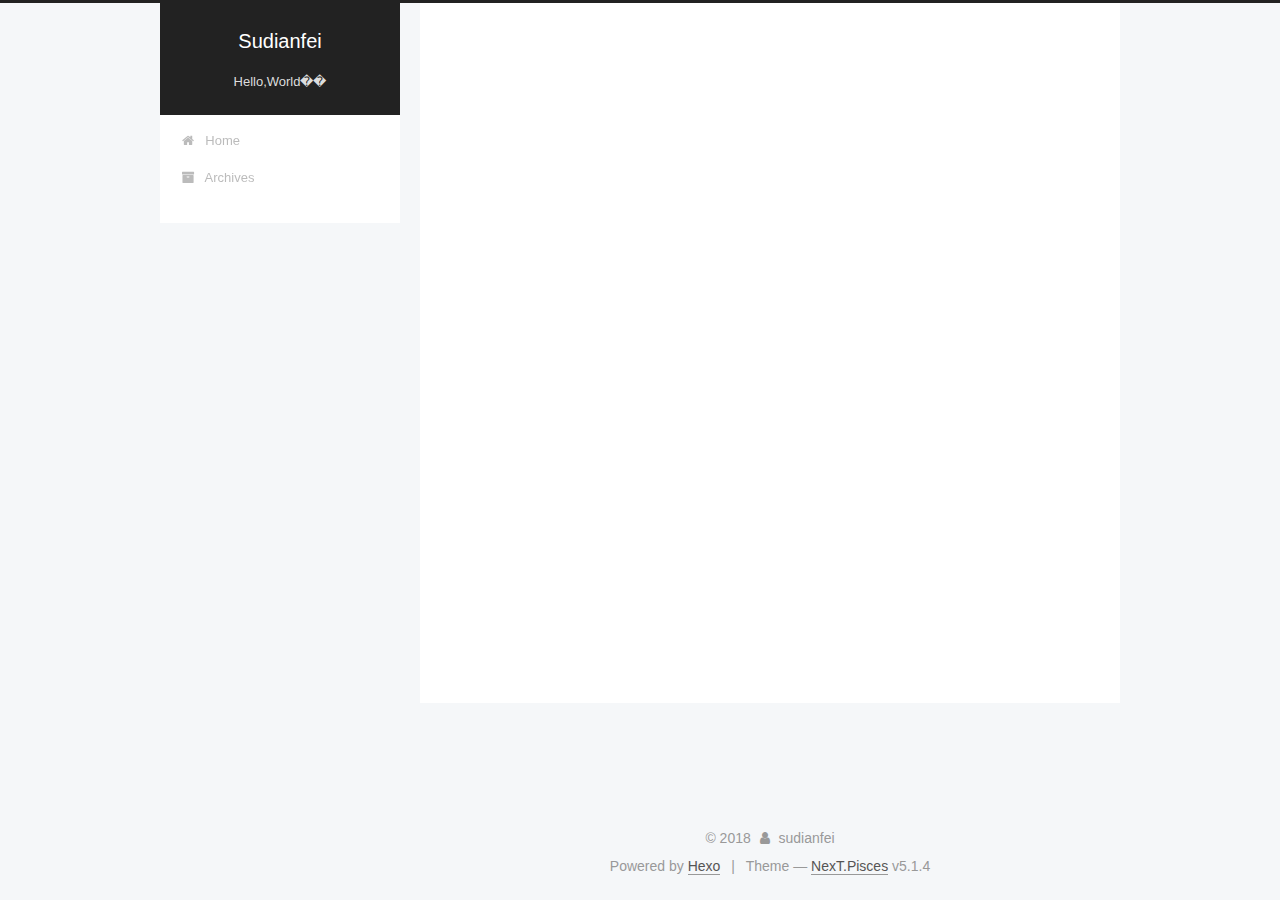
==== commit 5877806c: "Site updated: 2018-09-23 10:47:45" ====
--- a/archives/index.html
+++ b/archives/index.html
@@ -79,13 +79,17 @@
 
 
 
+<meta name="description" content="sudianfei">
+<meta name="keywords" content="blog,C++,matlab,ǰ�ˣ��㷨">
 <meta property="og:type" content="website">
-<meta property="og:title" content="Hexo">
+<meta property="og:title" content="Sudianfei">
 <meta property="og:url" content="http://yoursite.com/archives/index.html">
-<meta property="og:site_name" content="Hexo">
+<meta property="og:site_name" content="Sudianfei">
+<meta property="og:description" content="sudianfei">
 <meta property="og:locale" content="default">
 <meta name="twitter:card" content="summary">
-<meta name="twitter:title" content="Hexo">
+<meta name="twitter:title" content="Sudianfei">
+<meta name="twitter:description" content="sudianfei">
 
 
 
@@ -121,7 +125,7 @@
 
 
 
-  <title>Archive | Hexo</title>
+  <title>Archive | Sudianfei</title>
   
 
 
@@ -151,12 +155,12 @@
     <div class="custom-logo-site-title">
       <a href="/"  class="brand" rel="start">
         <span class="logo-line-before"><i></i></span>
-        <span class="site-title">Hexo</span>
+        <span class="site-title">Sudianfei</span>
         <span class="logo-line-after"><i></i></span>
       </a>
     </div>
       
-        <p class="site-subtitle"></p>
+        <p class="site-subtitle">Hello,World��</p>
       
   </div>
 
@@ -314,8 +318,12 @@
         <div class="site-overview">
           <div class="site-author motion-element" itemprop="author" itemscope itemtype="http://schema.org/Person">
             
-              <p class="site-author-name" itemprop="name">John Doe</p>
-              <p class="site-description motion-element" itemprop="description"></p>
+              <img class="site-author-image" itemprop="image"
+                src="https://s1.ax1x.com/2018/09/23/iuJSnx.jpg"
+                alt="sudianfei" />
+            
+              <p class="site-author-name" itemprop="name">sudianfei</p>
+              <p class="site-description motion-element" itemprop="description">sudianfei</p>
           </div>
 
           <nav class="site-state motion-element">
@@ -370,7 +378,7 @@
   <span class="with-love">
     <i class="fa fa-user"></i>
   </span>
-  <span class="author" itemprop="copyrightHolder">John Doe</span>
+  <span class="author" itemprop="copyrightHolder">sudianfei</span>
 
   
 </div>
--- a/css/main.css
+++ b/css/main.css
@@ -1823,7 +1823,7 @@
   width: 4px;
   height: 4px;
   border-radius: 50%;
-  background: #9de23b;
+  background: #f2d9ff;
 }
 .links-of-blogroll {
   font-size: 13px;
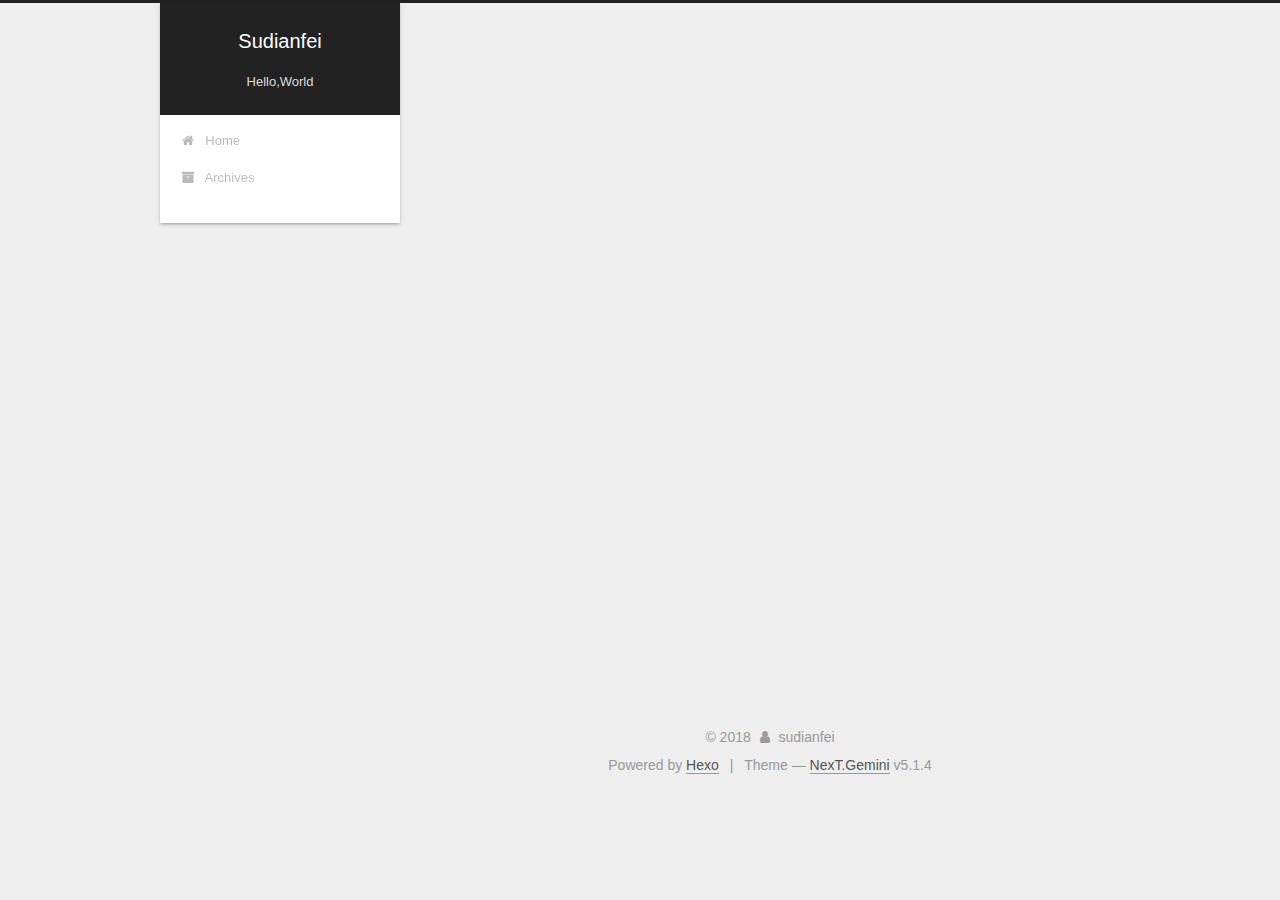
==== commit c9ada08c: "Site updated: 2018-09-23 10:53:41" ====
--- a/archives/index.html
+++ b/archives/index.html
@@ -5,7 +5,7 @@
   
 
 
-<html class="theme-next pisces use-motion" lang="">
+<html class="theme-next gemini use-motion" lang="">
 <head>
   <meta charset="UTF-8"/>
 <meta http-equiv="X-UA-Compatible" content="IE=edge" />
@@ -79,17 +79,14 @@
 
 
 
-<meta name="description" content="sudianfei">
 <meta name="keywords" content="blog,C++,matlab,ǰ�ˣ��㷨">
 <meta property="og:type" content="website">
 <meta property="og:title" content="Sudianfei">
 <meta property="og:url" content="http://yoursite.com/archives/index.html">
 <meta property="og:site_name" content="Sudianfei">
-<meta property="og:description" content="sudianfei">
 <meta property="og:locale" content="default">
 <meta name="twitter:card" content="summary">
 <meta name="twitter:title" content="Sudianfei">
-<meta name="twitter:description" content="sudianfei">
 
 
 
@@ -97,7 +94,7 @@
   var NexT = window.NexT || {};
   var CONFIG = {
     root: '/',
-    scheme: 'Pisces',
+    scheme: 'Gemini',
     version: '5.1.4',
     sidebar: {"position":"left","display":"post","offset":12,"b2t":false,"scrollpercent":false,"onmobile":false},
     fancybox: true,
@@ -160,7 +157,7 @@
       </a>
     </div>
       
-        <p class="site-subtitle">Hello,World��</p>
+        <p class="site-subtitle">Hello,World</p>
       
   </div>
 
@@ -323,7 +320,7 @@
                 alt="sudianfei" />
             
               <p class="site-author-name" itemprop="name">sudianfei</p>
-              <p class="site-description motion-element" itemprop="description">sudianfei</p>
+              <p class="site-description motion-element" itemprop="description"></p>
           </div>
 
           <nav class="site-state motion-element">
@@ -392,7 +389,7 @@
 
 
 
-  <div class="theme-info">Theme &mdash; <a class="theme-link" target="_blank" href="https://github.com/iissnan/hexo-theme-next">NexT.Pisces</a> v5.1.4</div>
+  <div class="theme-info">Theme &mdash; <a class="theme-link" target="_blank" href="https://github.com/iissnan/hexo-theme-next">NexT.Gemini</a> v5.1.4</div>
 
 
 
--- a/css/main.css
+++ b/css/main.css
@@ -189,7 +189,7 @@
   font-size: 14px;
   line-height: 2;
   color: #555;
-  background: #f5f7f9;
+  background: #eee;
 }
 @media (max-width: 767px) {
   body {
@@ -445,7 +445,7 @@
 .header-inner {
   margin: 0 auto;
   padding: 100px 0 70px;
-  width: 700px;
+  width: calc(100% - 252px);
 }
 @media (min-width: 1600px) {
   .container .header-inner {
@@ -457,7 +457,7 @@
 }
 .main-inner {
   margin: 0 auto;
-  width: 700px;
+  width: calc(100% - 252px);
 }
 @media (min-width: 1600px) {
   .container .main-inner {
@@ -474,7 +474,7 @@
 .footer-inner {
   box-sizing: border-box;
   margin: 20px auto;
-  width: 700px;
+  width: calc(100% - 252px);
 }
 @media (min-width: 1600px) {
   .container .footer-inner {
@@ -1823,7 +1823,7 @@
   width: 4px;
   height: 4px;
   border-radius: 50%;
-  background: #f2d9ff;
+  background: #092bff;
 }
 .links-of-blogroll {
   font-size: 13px;
@@ -2346,16 +2346,6 @@
   transform: translate(-50%, -50%);
   color: #ccc;
 }
-@media (min-width: 768px) and (max-width: 991px) {
-  .busuanzi-count {
-    width: auto;
-  }
-}
-@media (max-width: 767px) {
-  .busuanzi-count {
-    width: auto;
-  }
-}
 .site-uv,
 .site-pv,
 .page-pv {
@@ -2599,7 +2589,7 @@
 .header {
   position: relative;
   margin: 0 auto;
-  width: 960px;
+  width: 75%;
 }
 @media (min-width: 768px) and (max-width: 991px) {
   .header {
@@ -2618,7 +2608,7 @@
   padding: 0;
   width: 240px;
   background: #fff;
-  box-shadow: initial;
+  box-shadow: 0 2px 2px 0 rgba(0,0,0,0.12), 0 3px 1px -2px rgba(0,0,0,0.06), 0 1px 5px 0 rgba(0,0,0,0.12);
   border-radius: initial;
 }
 @media (min-width: 1600px) {
@@ -2659,7 +2649,7 @@
   }
 }
 .container .main-inner {
-  width: 960px;
+  width: 75%;
 }
 @media (min-width: 768px) and (max-width: 991px) {
   .container .main-inner {
@@ -2675,10 +2665,10 @@
   float: right;
   box-sizing: border-box;
   padding: 40px;
-  width: 700px;
+  width: calc(100% - 252px);
   background: #fff;
   min-height: 700px;
-  box-shadow: initial;
+  box-shadow: 0 2px 2px 0 rgba(0,0,0,0.12), 0 3px 1px -2px rgba(0,0,0,0.06), 0 1px 5px 0 rgba(0,0,0,0.12);
   border-radius: initial;
 }
 @media (min-width: 768px) and (max-width: 991px) {
@@ -2701,7 +2691,7 @@
   float: left;
   margin-top: 300px;
   width: 240px;
-  background: #f5f7f9;
+  background: #eee;
   box-shadow: none;
 }
 @media (min-width: 768px) and (max-width: 991px) {
@@ -2718,7 +2708,7 @@
   display: none;
 }
 .footer-inner {
-  width: 960px;
+  width: 75%;
   padding-left: 260px;
 }
 @media (min-width: 768px) and (max-width: 991px) {
@@ -2859,7 +2849,7 @@
   width: 240px;
   color: #555;
   background: #fff;
-  box-shadow: initial;
+  box-shadow: 0 2px 2px 0 rgba(0,0,0,0.12), 0 3px 1px -2px rgba(0,0,0,0.06), 0 1px 5px 0 rgba(0,0,0,0.12), 0 -1px 0.5px 0 rgba(0,0,0,0.09);
   border-radius: initial;
   opacity: 0;
 }
@@ -2986,8 +2976,148 @@
   white-space: nowrap;
   text-overflow: ellipsis;
 }
-@media (max-width: 767px) {
-  .post-body {
-    text-align: justify;
-  }
-}
+.content-wrap {
+  padding: initial;
+  background: initial;
+  box-shadow: initial;
+  border-radius: initial;
+}
+.post-block {
+  padding: 40px;
+  background: #fff;
+  box-shadow: 0 2px 2px 0 rgba(0,0,0,0.12), 0 3px 1px -2px rgba(0,0,0,0.06), 0 1px 5px 0 rgba(0,0,0,0.12);
+  border-radius: initial;
+}
+#posts > article + article .post-block {
+  margin-top: 12px;
+  box-shadow: 0 2px 2px 0 rgba(0,0,0,0.12), 0 3px 1px -2px rgba(0,0,0,0.06), 0 1px 5px 0 rgba(0,0,0,0.12), 0 -1px 0.5px 0 rgba(0,0,0,0.09);
+  border-radius: initial;
+}
+.comments {
+  padding: 40px;
+  margin: initial;
+  margin-top: 12px;
+  background: #fff;
+  box-shadow: 0 2px 2px 0 rgba(0,0,0,0.12), 0 3px 1px -2px rgba(0,0,0,0.06), 0 1px 5px 0 rgba(0,0,0,0.12), 0 -1px 0.5px 0 rgba(0,0,0,0.09);
+  border-radius: initial;
+}
+.posts-expand {
+  padding-top: initial;
+}
+.post-nav-divider {
+  width: 4%;
+}
+.post-nav-item {
+  width: 48%;
+}
+.post-eof,
+.post-spread {
+  display: none !important;
+}
+.pagination {
+  margin: 12px 0 0;
+  border-top: initial;
+  background: #fff;
+  box-shadow: 0 2px 2px 0 rgba(0,0,0,0.12), 0 3px 1px -2px rgba(0,0,0,0.06), 0 1px 5px 0 rgba(0,0,0,0.12), 0 -1px 0.5px 0 rgba(0,0,0,0.09);
+  border-radius: initial;
+  padding: 10px 0 10px;
+}
+.pagination .prev,
+.pagination .next,
+.pagination .page-number {
+  margin-bottom: initial;
+  top: initial;
+}
+.main {
+  padding-bottom: initial;
+}
+.footer {
+  bottom: auto;
+}
+.post-header h1,
+.post-header h2 {
+  margin: initial;
+}
+.posts-expand .post-title-link {
+  line-height: inherit;
+}
+.posts-expand .post-title {
+  font-size: 1.7em;
+}
+.post-body h1 {
+  font-size: 1.6em;
+  border-bottom: 1px solid #eee;
+}
+.post-body h2 {
+  font-size: 1.45em;
+  border-bottom: 1px solid #eee;
+}
+.post-body h3 {
+  font-size: 1.3em;
+  border-bottom: 1px dotted #eee;
+}
+.post-body h4 {
+  font-size: 1.2em;
+}
+.post-body h5 {
+  font-size: 1.07em;
+}
+.post-body h6 {
+  font-size: 1.03em;
+}
+@media (min-width: 768px) and (max-width: 991px) {
+  .content-wrap {
+    padding: 10px;
+  }
+  .posts-expand {
+    margin: initial;
+  }
+  .posts-expand .post-button {
+    margin-top: 20px;
+  }
+  .post-block {
+    padding: 20px;
+    box-shadow: 0 2px 2px 0 rgba(0,0,0,0.12), 0 3px 1px -2px rgba(0,0,0,0.06), 0 1px 5px 0 rgba(0,0,0,0.12), 0 -1px 0.5px 0 rgba(0,0,0,0.09);
+    border-radius: initial;
+  }
+  #posts > article + article .post-block {
+    margin-top: 10px;
+  }
+  .comments {
+    margin-top: 10px;
+    padding: 10px 20px;
+  }
+  .pagination {
+    margin: 10px 0 0;
+  }
+}
+@media (max-width: 767px) {
+  .content-wrap {
+    padding: 8px;
+  }
+  .posts-expand {
+    margin: initial;
+  }
+  .posts-expand .post-button {
+    margin-top: 12px;
+  }
+  .posts-expand img {
+    padding: initial !important;
+  }
+  .post-block {
+    padding: 12px;
+    min-height: auto;
+    box-shadow: 0 2px 2px 0 rgba(0,0,0,0.12), 0 3px 1px -2px rgba(0,0,0,0.06), 0 1px 5px 0 rgba(0,0,0,0.12), 0 -1px 0.5px 0 rgba(0,0,0,0.09);
+    border-radius: initial;
+  }
+  #posts > article + article .post-block {
+    margin-top: 8px;
+  }
+  .comments {
+    margin-top: 8px;
+    padding: 0 12px;
+  }
+  .pagination {
+    margin: 8px 0 0;
+  }
+}
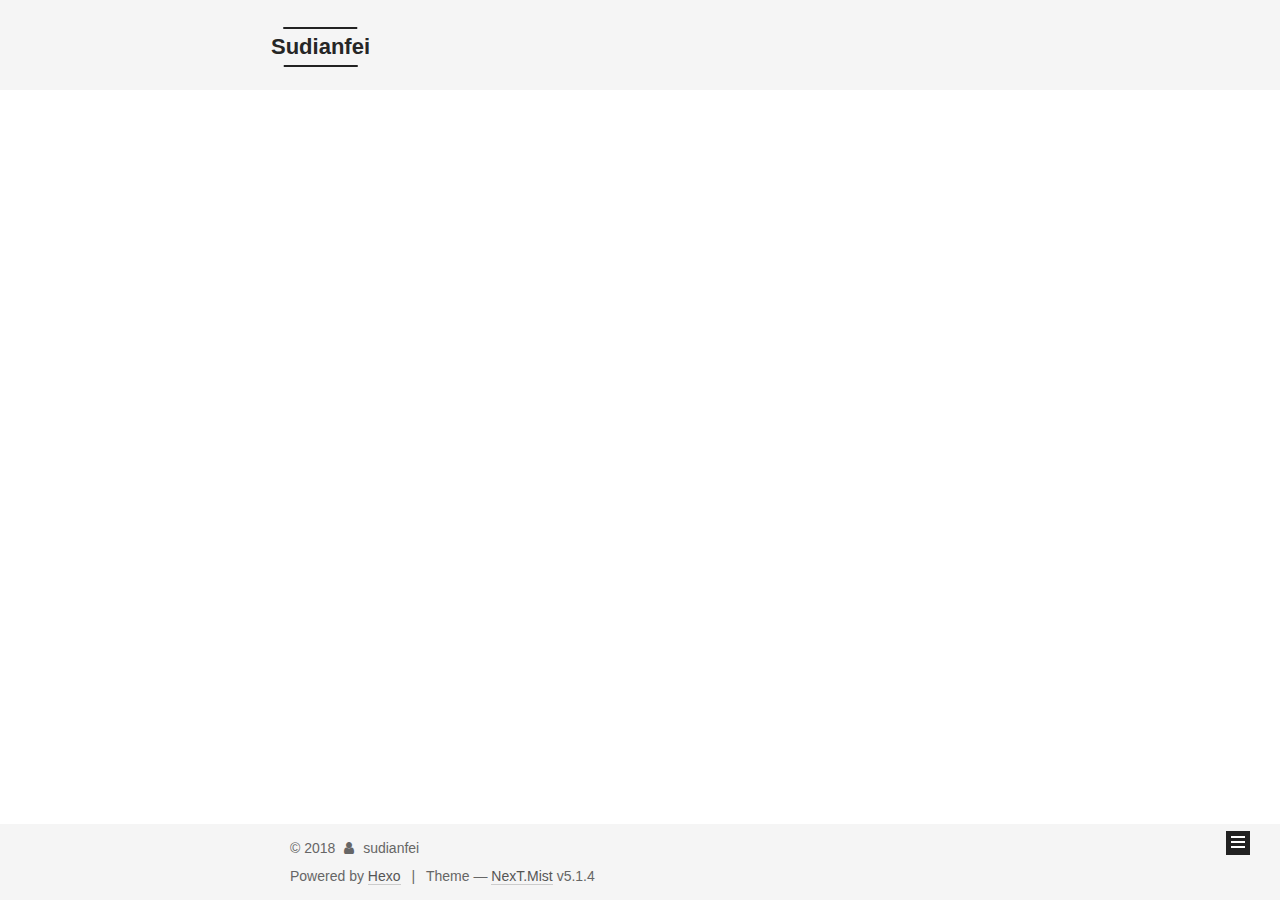
==== commit 3d7b21e4: "Site updated: 2018-09-23 11:17:58" ====
--- a/archives/index.html
+++ b/archives/index.html
@@ -5,7 +5,7 @@
   
 
 
-<html class="theme-next gemini use-motion" lang="">
+<html class="theme-next mist use-motion" lang="">
 <head>
   <meta charset="UTF-8"/>
 <meta http-equiv="X-UA-Compatible" content="IE=edge" />
@@ -94,7 +94,7 @@
   var NexT = window.NexT || {};
   var CONFIG = {
     root: '/',
-    scheme: 'Gemini',
+    scheme: 'Mist',
     version: '5.1.4',
     sidebar: {"position":"left","display":"post","offset":12,"b2t":false,"scrollpercent":false,"onmobile":false},
     fancybox: true,
@@ -389,7 +389,7 @@
 
 
 
-  <div class="theme-info">Theme &mdash; <a class="theme-link" target="_blank" href="https://github.com/iissnan/hexo-theme-next">NexT.Gemini</a> v5.1.4</div>
+  <div class="theme-info">Theme &mdash; <a class="theme-link" target="_blank" href="https://github.com/iissnan/hexo-theme-next">NexT.Mist</a> v5.1.4</div>
 
 
 
@@ -489,13 +489,6 @@
   
   
 
-
-  <script type="text/javascript" src="/js/src/affix.js?v=5.1.4"></script>
-
-  <script type="text/javascript" src="/js/src/schemes/pisces.js?v=5.1.4"></script>
-
-
-
   
 
   
--- a/css/main.css
+++ b/css/main.css
@@ -189,7 +189,7 @@
   font-size: 14px;
   line-height: 2;
   color: #555;
-  background: #eee;
+  background: #fff;
 }
 @media (max-width: 767px) {
   body {
@@ -226,51 +226,51 @@
   margin: 20px 0 15px;
 }
 h1 {
+  font-size: 24px;
+}
+@media (max-width: 767px) {
+  h1 {
+    font-size: 20px;
+  }
+}
+h2 {
   font-size: 22px;
 }
 @media (max-width: 767px) {
-  h1 {
+  h2 {
     font-size: 18px;
   }
 }
-h2 {
+h3 {
   font-size: 20px;
 }
 @media (max-width: 767px) {
-  h2 {
+  h3 {
     font-size: 16px;
   }
 }
-h3 {
+h4 {
   font-size: 18px;
 }
 @media (max-width: 767px) {
-  h3 {
+  h4 {
     font-size: 14px;
   }
 }
-h4 {
+h5 {
   font-size: 16px;
 }
 @media (max-width: 767px) {
-  h4 {
+  h5 {
     font-size: 12px;
   }
 }
-h5 {
+h6 {
   font-size: 14px;
 }
 @media (max-width: 767px) {
-  h5 {
+  h6 {
     font-size: 10px;
-  }
-}
-h6 {
-  font-size: 12px;
-}
-@media (max-width: 767px) {
-  h6 {
-    font-size: 8px;
   }
 }
 p {
@@ -445,7 +445,7 @@
 .header-inner {
   margin: 0 auto;
   padding: 100px 0 70px;
-  width: calc(100% - 252px);
+  width: 700px;
 }
 @media (min-width: 1600px) {
   .container .header-inner {
@@ -457,7 +457,7 @@
 }
 .main-inner {
   margin: 0 auto;
-  width: calc(100% - 252px);
+  width: 700px;
 }
 @media (min-width: 1600px) {
   .container .main-inner {
@@ -474,7 +474,7 @@
 .footer-inner {
   box-sizing: border-box;
   margin: 20px auto;
-  width: calc(100% - 252px);
+  width: 700px;
 }
 @media (min-width: 1600px) {
   .container .footer-inner {
@@ -653,8 +653,8 @@
 @media (min-width: 992px) {
   .full-image.full-image.full-image.full-image {
     max-width: none;
-    width: 118%;
-    margin: 0 -9%;
+    width: 110%;
+    margin: 25px -5%;
   }
 }
 .blockquote-center,
@@ -941,10 +941,10 @@
   padding: 0 20px;
   font-size: 14px;
   color: #555;
-  background: #fff;
-  border: 2px solid #555;
+  background: transparent;
+  border: 2px solid #222;
   text-decoration: none;
-  border-radius: 2px;
+  border-radius: 0;
   transition-property: background-color;
   transition-duration: 0.2s;
   transition-timing-function: ease-in-out;
@@ -953,8 +953,8 @@
 }
 .btn:hover {
   border-color: #222;
-  color: #fff;
-  background: #222;
+  color: #222;
+  background: #fff;
 }
 .btn +.btn {
   margin: 0 0 8px 8px;
@@ -1066,7 +1066,7 @@
   width: 24px;
   background: #222;
   font-size: 12px;
-  opacity: 0.6;
+  opacity: 1;
   color: #fff;
   cursor: pointer;
   text-align: center;
@@ -1087,7 +1087,7 @@
   }
 }
 .back-to-top.back-to-top-on {
-  bottom: 30px;
+  bottom: 19px;
 }
 .header {
   background: transparent;
@@ -1101,7 +1101,7 @@
 }
 .site-meta {
   margin: 0;
-  text-align: center;
+  text-align: left;
 }
 @media (max-width: 767px) {
   .site-meta {
@@ -1112,12 +1112,12 @@
   position: relative;
   display: inline-block;
   padding: 0 40px;
-  color: #fff;
+  color: #222;
   background: #222;
   border-bottom: none;
 }
 .brand:hover {
-  color: #fff;
+  color: #222;
 }
 .logo {
   display: inline-block;
@@ -1136,7 +1136,7 @@
 .site-subtitle {
   margin-top: 10px;
   font-size: 13px;
-  color: #ddd;
+  color: #999;
 }
 .use-motion .brand {
   opacity: 0;
@@ -1209,8 +1209,7 @@
   transition-timing-function: ease-in-out;
   transition-delay: 0s;
 }
-.menu .menu-item a:hover,
-.menu-item-active a {
+.menu .menu-item a:hover {
   border-bottom-color: #222;
 }
 .menu .menu-item .fa {
@@ -1349,7 +1348,7 @@
 .posts-collapse {
   position: relative;
   z-index: 1010;
-  margin-left: 55px;
+  margin-left: 0;
 }
 .posts-collapse::after {
   content: " ";
@@ -1739,20 +1738,20 @@
   display: block;
   margin: 0 auto;
   padding: 2px;
-  max-width: 120px;
+  max-width: 96px;
   height: auto;
-  border: 1px solid #eee;
+  border: 2px solid #333;
 }
 .site-author-name {
-  margin: 0;
+  margin: 5px 0 0;
   text-align: center;
-  color: #222;
-  font-weight: 600;
+  color: #f5f5f5;
+  font-weight: normal;
 }
 .site-description {
-  margin-top: 0;
+  margin-top: 5px;
   text-align: center;
-  font-size: 13px;
+  font-size: 14px;
   color: #999;
 }
 .site-state {
@@ -1764,7 +1763,7 @@
 .site-state-item {
   display: inline-block;
   padding: 0 15px;
-  border-left: 1px solid #eee;
+  border-left: 1px solid #333;
 }
 .site-state-item:first-child {
   border-left: none;
@@ -1777,11 +1776,11 @@
   text-align: center;
   color: inherit;
   font-weight: 600;
-  font-size: 16px;
+  font-size: 18px;
 }
 .site-state-item-name {
   font-size: 13px;
-  color: #999;
+  color: inherit;
 }
 .feed-link {
   margin-top: 20px;
@@ -1823,7 +1822,7 @@
   width: 4px;
   height: 4px;
   border-radius: 50%;
-  background: #092bff;
+  background: #9a34e8;
 }
 .links-of-blogroll {
   font-size: 13px;
@@ -1861,7 +1860,7 @@
   color: #555;
 }
 .sidebar-nav li:hover {
-  color: #fc6423;
+  color: #f5f5f5;
 }
 .page-post-detail .sidebar-nav-toc {
   padding: 0 5px;
@@ -1870,11 +1869,11 @@
   margin-left: 10px;
 }
 .sidebar-nav .sidebar-nav-active {
-  color: #fc6423;
-  border-bottom-color: #fc6423;
+  color: #87daff;
+  border-bottom-color: #87daff;
 }
 .sidebar-nav .sidebar-nav-active:hover {
-  color: #fc6423;
+  color: #87daff;
 }
 .sidebar-panel {
   display: none;
@@ -1907,12 +1906,12 @@
   transition-timing-function: ease-in-out;
   transition-delay: 0s;
   transition-property: all;
-  color: #666;
+  color: #999;
+  border-bottom-color: #555;
+}
+.post-toc ol a:hover {
+  color: #ccc;
   border-bottom-color: #ccc;
-}
-.post-toc ol a:hover {
-  color: #000;
-  border-bottom-color: #000;
 }
 .post-toc .nav-item {
   overflow: hidden;
@@ -1934,14 +1933,14 @@
   display: block;
 }
 .post-toc .nav .active > a {
-  color: #fc6423;
-  border-bottom-color: #fc6423;
+  color: #87daff;
+  border-bottom-color: #87daff;
 }
 .post-toc .nav .active-current > a {
-  color: #fc6423;
+  color: #87daff;
 }
 .post-toc .nav .active-current > a:hover {
-  color: #fc6423;
+  color: #87daff;
 }
 .footer {
   font-size: 14px;
@@ -2581,543 +2580,327 @@
   }
 }
 .page-post-detail .sidebar-toggle-line {
-  background: #fc6423;
+  background: #87daff;
 }
 .page-post-detail .comments {
   overflow: hidden;
 }
+h1,
+h2,
+h3,
+h4,
+h5,
+h6 {
+  margin: 20px 0 10px;
+}
+p {
+  margin: 0 0 25px 0;
+}
+a {
+  border-bottom-color: #ccc;
+}
+hr {
+  margin: 20px 0;
+  height: 2px;
+}
+.main-inner {
+  margin-top: 80px;
+}
 .header {
-  position: relative;
+  background: #f5f5f5;
+}
+.header-inner {
+  padding: 25px 0 20px;
+}
+.header-inner:before,
+.header-inner:after {
+  content: " ";
+  display: table;
+}
+.header-inner:after {
+  clear: both;
+}
+@media (max-width: 767px) {
+  .header-inner {
+    width: auto;
+    margin-bottom: 50px;
+    padding: 10px;
+  }
+}
+.site-meta {
+  float: left;
+  margin-left: -20px;
+  line-height: normal;
+}
+@media (max-width: 767px) {
+  .site-meta {
+    margin-left: 10px;
+  }
+}
+.site-meta .brand {
+  padding: 2px 1px;
+  background: none;
+}
+@media (max-width: 767px) {
+  .site-meta .brand {
+    display: block;
+  }
+}
+.site-meta .logo {
+  display: none;
+}
+.site-meta .site-title {
+  font-size: 22px;
+  font-weight: bolder;
+}
+@media (max-width: 767px) {
+  .site-meta .site-title {
+    line-height: 34px;
+  }
+}
+.logo-line-before,
+.logo-line-after {
+  display: block;
+  overflow: hidden;
   margin: 0 auto;
   width: 75%;
 }
-@media (min-width: 768px) and (max-width: 991px) {
-  .header {
-    width: auto;
-  }
-}
-@media (max-width: 767px) {
-  .header {
-    width: auto;
-  }
-}
-.header-inner {
-  position: absolute;
-  top: 0;
-  overflow: hidden;
+@media (max-width: 767px) {
+  .logo-line-before,
+  .logo-line-after {
+    display: none;
+  }
+}
+.logo-line-before i,
+.logo-line-after i {
+  position: relative;
+  display: block;
+  height: 2px;
+  background: #222;
+}
+@media (max-width: 767px) {
+  .logo-line-before i,
+  .logo-line-after i {
+    height: 3px;
+  }
+}
+.use-motion .logo-line-before i {
+  left: -100%;
+}
+.use-motion .logo-line-after i {
+  right: -100%;
+}
+.site-subtitle {
+  display: none;
+}
+.site-nav-toggle {
+  position: static;
+  float: right;
+}
+.menu {
+  float: right;
+  margin: 8px 0 0 0;
+}
+@media (max-width: 767px) {
+  .menu {
+    margin: 20px 0 0 0;
+    padding: 0;
+  }
+}
+.menu br {
+  display: none;
+}
+.menu .menu-item {
+  margin: 0;
+}
+@media (max-width: 767px) {
+  .menu .menu-item {
+    display: block;
+  }
+}
+.menu .menu-item a {
+  padding: 0 10px;
+  background: none;
+  border: none;
+  border-radius: 2px;
+  transition-property: background;
+}
+@media (max-width: 767px) {
+  .menu .menu-item a {
+    text-align: left;
+  }
+}
+.menu .menu-item a:hover {
+  background: #e1e1e1;
+}
+.menu a::before {
+  display: none;
+}
+@media (max-width: 767px) {
+  .menu a::before {
+    display: block;
+  }
+}
+@media (max-width: 767px) {
+  .menu {
+    float: none;
+  }
+}
+.site-search form {
+  display: none;
+}
+.posts-expand {
+  padding-top: 0;
+}
+.posts-expand .post-title,
+.posts-expand .post-meta {
+  text-align: left;
+}
+@media (max-width: 767px) {
+  .posts-expand .post-title,
+  .posts-expand .post-meta {
+    text-align: center;
+  }
+}
+.posts-expand .post-eof {
+  display: none;
+}
+.posts-expand .post {
+  margin-top: 120px;
+}
+.posts-expand .post:first-child {
+  margin-top: 0;
+}
+.posts-expand .post-meta {
+  margin-top: 5px;
+  margin-bottom: 20px;
+}
+.posts-expand .post-title {
+  position: relative;
+  font-size: 26px;
+  font-weight: 400;
+}
+@media (max-width: 767px) {
+  .posts-expand .post-title {
+    font-size: 22px;
+  }
+}
+@media (min-width: 1600px) {
+  .posts-expand .post-title {
+    font-size: 26px;
+  }
+}
+.posts-expand .post-title:hover:before {
+  background: #222;
+}
+@media (max-width: 767px) {
+  .posts-expand .post-body {
+    font-size: 12px;
+  }
+}
+.posts-expand .post-body img {
+  margin: 0;
+}
+.posts-expand .post-tags {
+  text-align: left;
+}
+.posts-expand .post-tags a {
+  padding: 1px 5px;
+  background: #f5f5f5;
+  border-bottom: none;
+}
+.posts-expand .post-tags a:hover {
+  background: #ccc;
+}
+.posts-expand .post-nav {
+  margin-top: 40px;
+}
+.post-button {
+  margin-top: 20px;
+  text-align: left;
+}
+.post-button a {
   padding: 0;
-  width: 240px;
-  background: #fff;
-  box-shadow: 0 2px 2px 0 rgba(0,0,0,0.12), 0 3px 1px -2px rgba(0,0,0,0.06), 0 1px 5px 0 rgba(0,0,0,0.12);
-  border-radius: initial;
+  font-size: 14px;
+  background: none;
+  border: none;
+  border-bottom: 2px solid #666;
+  transition-property: border;
+}
+@media (max-width: 767px) {
+  .post-button a {
+    font-size: 12px;
+  }
 }
 @media (min-width: 1600px) {
-  .container .header-inner {
-    width: 240px;
-  }
-}
-@media (min-width: 768px) and (max-width: 991px) {
-  .header-inner {
-    position: relative;
-    width: auto;
-    border-radius: initial;
-  }
-}
-@media (max-width: 767px) {
-  .header-inner {
-    position: relative;
-    width: auto;
-    border-radius: initial;
-  }
-}
-.main:before,
-.main:after {
-  content: " ";
-  display: table;
-}
-.main:after {
-  clear: both;
-}
-@media (min-width: 768px) and (max-width: 991px) {
-  .main {
-    padding-bottom: 100px;
-  }
-}
-@media (max-width: 767px) {
-  .main {
-    padding-bottom: 100px;
-  }
-}
-.container .main-inner {
-  width: 75%;
-}
-@media (min-width: 768px) and (max-width: 991px) {
+  .post-button a {
+    font-size: 16px;
+  }
+}
+.post-button a:hover {
+  border-bottom-color: #222;
+}
+.links-of-blogroll-inline .links-of-blogroll-item {
+  display: inline-block;
+}
+.btn {
+  padding: 0 10px;
+  border-width: 2px;
+  border-radius: 0;
+}
+.headband {
+  display: none;
+}
+.site-search {
+  position: relative;
+  float: right;
+  margin-top: 5px;
+  padding-top: 3px;
+}
+@media (max-width: 767px) {
+  .site-search {
+    float: none;
+    padding: 0 10px;
+  }
+}
+@media (max-width: 767px) {
   .container .main-inner {
     width: auto;
   }
 }
-@media (max-width: 767px) {
-  .container .main-inner {
-    width: auto;
-  }
-}
-.content-wrap {
-  float: right;
-  box-sizing: border-box;
-  padding: 40px;
-  width: calc(100% - 252px);
-  background: #fff;
-  min-height: 700px;
-  box-shadow: 0 2px 2px 0 rgba(0,0,0,0.12), 0 3px 1px -2px rgba(0,0,0,0.06), 0 1px 5px 0 rgba(0,0,0,0.12);
-  border-radius: initial;
-}
-@media (min-width: 768px) and (max-width: 991px) {
-  .content-wrap {
-    width: 100%;
-    padding: 20px;
-    border-radius: initial;
-  }
-}
-@media (max-width: 767px) {
-  .content-wrap {
-    width: 100%;
-    padding: 20px;
-    min-height: auto;
-    border-radius: initial;
-  }
-}
-.sidebar {
-  position: static;
-  float: left;
-  margin-top: 300px;
-  width: 240px;
-  background: #eee;
-  box-shadow: none;
-}
-@media (min-width: 768px) and (max-width: 991px) {
-  .sidebar {
-    display: none;
-  }
-}
-@media (max-width: 767px) {
-  .sidebar {
-    display: none;
-  }
-}
-.sidebar-toggle {
+.page-post-detail .post-title,
+.page-post-detail .post-meta {
+  text-align: center;
+}
+.page-post-detail .post-title:before {
   display: none;
 }
+.page-post-detail .post-meta {
+  margin-bottom: 60px;
+}
+.pagination {
+  margin: 120px 0 0;
+  text-align: left;
+}
+@media (max-width: 767px) {
+  .pagination {
+    margin: 80px 10px 0;
+    text-align: center;
+  }
+}
+.footer {
+  margin-top: 80px;
+  padding: 10px 0;
+  background: #f5f5f5;
+  color: #666;
+}
 .footer-inner {
-  width: 75%;
-  padding-left: 260px;
-}
-@media (min-width: 768px) and (max-width: 991px) {
+  margin: 0 auto;
+  text-align: left;
+}
+@media (max-width: 767px) {
   .footer-inner {
     width: auto;
-    padding-left: 0 !important;
-    padding-right: 0 !important;
-  }
-}
-@media (max-width: 767px) {
-  .footer-inner {
-    width: auto;
-    padding-left: 0 !important;
-    padding-right: 0 !important;
-  }
-}
-.sidebar-position-right .header-inner {
-  right: 0;
-}
-.sidebar-position-right .content-wrap {
-  float: left;
-}
-.sidebar-position-right .sidebar {
-  float: right;
-}
-.sidebar-position-right .footer-inner {
-  padding-left: 0;
-  padding-right: 260px;
-}
-.site-brand-wrapper {
-  position: relative;
-}
-.site-meta {
-  padding: 20px 0;
-  color: #fff;
-  background: #222;
-}
-@media (min-width: 768px) and (max-width: 991px) {
-  .site-meta {
-    box-shadow: 0 0 16px rgba(0,0,0,0.5);
-  }
-}
-@media (max-width: 767px) {
-  .site-meta {
-    box-shadow: 0 0 16px rgba(0,0,0,0.5);
-  }
-}
-.brand {
-  padding: 0;
-  background: none;
-}
-.brand:hover {
-  color: #fff;
-}
-.site-subtitle {
-  margin: 10px 10px 0;
-  font-weight: initial;
-}
-.site-search form {
-  display: none;
-}
-.site-nav {
-  border-top: none;
-}
-@media (min-width: 768px) and (max-width: 991px) {
-  .site-nav {
-    display: none !important;
-  }
-}
-@media (min-width: 768px) and (max-width: 991px) {
-  .site-nav-on {
-    display: block !important;
-  }
-}
-.menu .menu-item {
-  display: block;
-  margin: 0;
-}
-.menu .menu-item a {
-  position: relative;
-  box-sizing: border-box;
-  padding: 5px 20px;
-  text-align: left;
-  line-height: inherit;
-  transition-property: background-color;
-  transition-duration: 0.2s;
-  transition-timing-function: ease-in-out;
-  transition-delay: 0s;
-}
-.menu .menu-item a:hover,
-.menu-item-active a {
-  background: #f9f9f9;
-  border-bottom-color: #fff;
-}
-.menu .menu-item br {
-  display: none;
-}
-.menu-item-active a:after {
-  content: " ";
-  position: absolute;
-  top: 50%;
-  margin-top: -3px;
-  right: 15px;
-  width: 6px;
-  height: 6px;
-  border-radius: 50%;
-  background-color: #bbb;
-}
-.btn-bar {
-  background-color: #fff;
-}
-.site-nav-toggle {
-  left: 20px;
-  top: 50%;
-  -webkit-transform: translateY(-50%);
-  -webkit-transform: translateY(-50%);
-  -moz-transform: translateY(-50%);
-  -ms-transform: translateY(-50%);
-  -o-transform: translateY(-50%);
-  transform: translateY(-50%);
-}
-@media (min-width: 768px) and (max-width: 991px) {
-  .site-nav-toggle {
-    display: block;
-  }
-}
-.use-motion .sidebar .motion-element {
-  opacity: 1;
-}
-.sidebar {
-  margin-left: -100%;
-  right: auto;
-  bottom: auto;
-  -webkit-transform: none;
-}
-.sidebar-inner {
-  box-sizing: border-box;
-  width: 240px;
-  color: #555;
-  background: #fff;
-  box-shadow: 0 2px 2px 0 rgba(0,0,0,0.12), 0 3px 1px -2px rgba(0,0,0,0.06), 0 1px 5px 0 rgba(0,0,0,0.12), 0 -1px 0.5px 0 rgba(0,0,0,0.09);
-  border-radius: initial;
-  opacity: 0;
-}
-.sidebar-inner.affix {
-  position: fixed;
-  top: 12px;
-}
-.sidebar-inner.affix-bottom {
-  position: absolute;
-}
-.site-overview {
-  text-align: left;
-}
-.site-author:before,
-.site-author:after {
-  content: " ";
-  display: table;
-}
-.site-author:after {
-  clear: both;
-}
-.sidebar a {
-  color: #555;
-}
-.sidebar a:hover {
-  color: #222;
-}
-.site-state-item {
-  padding: 0 10px;
-}
-.links-of-author-item a:before {
-  display: none;
-}
-.links-of-author-item a {
-  border-bottom: none;
-  text-decoration: underline;
-}
-.feed-link {
-  border-top: 1px dotted #ccc;
-  border-bottom: 1px dotted #ccc;
-  text-align: center;
-}
-.feed-link a {
-  display: block;
-  color: #fc6423;
-  border: none;
-}
-.feed-link a:hover {
-  background: none;
-  color: #e34603;
-}
-.feed-link a:hover i {
-  color: #e34603;
-}
-.links-of-author {
-  display: flex;
-  flex-wrap: wrap;
-  justify-content: center;
-}
-.links-of-author-item {
-  margin: 5px 0 0;
-  width: 50%;
-}
-.links-of-author-item a {
-  max-width: 216px;
-  box-sizing: border-box;
-  display: inline-block;
-  margin-right: 0;
-  margin-bottom: 0;
-  padding: 0 5px;
-  overflow: hidden;
-  white-space: nowrap;
-  text-overflow: ellipsis;
-}
-.links-of-author-item a {
-  display: block;
-  text-decoration: none;
-}
-.links-of-author-item a:hover {
-  border-radius: 4px;
-  background: #eee;
-}
-.links-of-author-item .fa {
-  margin-right: 2px;
-  font-size: 16px;
-}
-.links-of-author-item .fa-globe {
-  font-size: 15px;
-}
-.links-of-blogroll {
-  text-align: center;
-  margin-top: 20px;
-  padding: 3px 0 0;
-  border-top: 1px dotted #ccc;
-}
-.links-of-blogroll-title {
-  margin-top: 0;
-}
-.links-of-blogroll-item {
-  padding: 0;
-}
-.links-of-blogroll-inline:before,
-.links-of-blogroll-inline:after {
-  content: " ";
-  display: table;
-}
-.links-of-blogroll-inline:after {
-  clear: both;
-}
-.links-of-blogroll-inline .links-of-blogroll-item {
-  margin: 5px 0 0;
-  width: 50%;
-  display: inline-block;
-  width: unset;
-}
-.links-of-blogroll-inline .links-of-blogroll-item a {
-  max-width: 216px;
-  box-sizing: border-box;
-  display: inline-block;
-  margin-right: 0;
-  margin-bottom: 0;
-  padding: 0 5px;
-  overflow: hidden;
-  white-space: nowrap;
-  text-overflow: ellipsis;
-}
-.content-wrap {
-  padding: initial;
-  background: initial;
-  box-shadow: initial;
-  border-radius: initial;
-}
-.post-block {
-  padding: 40px;
-  background: #fff;
-  box-shadow: 0 2px 2px 0 rgba(0,0,0,0.12), 0 3px 1px -2px rgba(0,0,0,0.06), 0 1px 5px 0 rgba(0,0,0,0.12);
-  border-radius: initial;
-}
-#posts > article + article .post-block {
-  margin-top: 12px;
-  box-shadow: 0 2px 2px 0 rgba(0,0,0,0.12), 0 3px 1px -2px rgba(0,0,0,0.06), 0 1px 5px 0 rgba(0,0,0,0.12), 0 -1px 0.5px 0 rgba(0,0,0,0.09);
-  border-radius: initial;
-}
-.comments {
-  padding: 40px;
-  margin: initial;
-  margin-top: 12px;
-  background: #fff;
-  box-shadow: 0 2px 2px 0 rgba(0,0,0,0.12), 0 3px 1px -2px rgba(0,0,0,0.06), 0 1px 5px 0 rgba(0,0,0,0.12), 0 -1px 0.5px 0 rgba(0,0,0,0.09);
-  border-radius: initial;
-}
-.posts-expand {
-  padding-top: initial;
-}
-.post-nav-divider {
-  width: 4%;
-}
-.post-nav-item {
-  width: 48%;
-}
-.post-eof,
-.post-spread {
-  display: none !important;
-}
-.pagination {
-  margin: 12px 0 0;
-  border-top: initial;
-  background: #fff;
-  box-shadow: 0 2px 2px 0 rgba(0,0,0,0.12), 0 3px 1px -2px rgba(0,0,0,0.06), 0 1px 5px 0 rgba(0,0,0,0.12), 0 -1px 0.5px 0 rgba(0,0,0,0.09);
-  border-radius: initial;
-  padding: 10px 0 10px;
-}
-.pagination .prev,
-.pagination .next,
-.pagination .page-number {
-  margin-bottom: initial;
-  top: initial;
-}
-.main {
-  padding-bottom: initial;
-}
-.footer {
-  bottom: auto;
-}
-.post-header h1,
-.post-header h2 {
-  margin: initial;
-}
-.posts-expand .post-title-link {
-  line-height: inherit;
-}
-.posts-expand .post-title {
-  font-size: 1.7em;
-}
-.post-body h1 {
-  font-size: 1.6em;
-  border-bottom: 1px solid #eee;
-}
-.post-body h2 {
-  font-size: 1.45em;
-  border-bottom: 1px solid #eee;
-}
-.post-body h3 {
-  font-size: 1.3em;
-  border-bottom: 1px dotted #eee;
-}
-.post-body h4 {
-  font-size: 1.2em;
-}
-.post-body h5 {
-  font-size: 1.07em;
-}
-.post-body h6 {
-  font-size: 1.03em;
-}
-@media (min-width: 768px) and (max-width: 991px) {
-  .content-wrap {
-    padding: 10px;
-  }
-  .posts-expand {
-    margin: initial;
-  }
-  .posts-expand .post-button {
-    margin-top: 20px;
-  }
-  .post-block {
-    padding: 20px;
-    box-shadow: 0 2px 2px 0 rgba(0,0,0,0.12), 0 3px 1px -2px rgba(0,0,0,0.06), 0 1px 5px 0 rgba(0,0,0,0.12), 0 -1px 0.5px 0 rgba(0,0,0,0.09);
-    border-radius: initial;
-  }
-  #posts > article + article .post-block {
-    margin-top: 10px;
-  }
-  .comments {
-    margin-top: 10px;
-    padding: 10px 20px;
-  }
-  .pagination {
-    margin: 10px 0 0;
-  }
-}
-@media (max-width: 767px) {
-  .content-wrap {
-    padding: 8px;
-  }
-  .posts-expand {
-    margin: initial;
-  }
-  .posts-expand .post-button {
-    margin-top: 12px;
-  }
-  .posts-expand img {
-    padding: initial !important;
-  }
-  .post-block {
-    padding: 12px;
-    min-height: auto;
-    box-shadow: 0 2px 2px 0 rgba(0,0,0,0.12), 0 3px 1px -2px rgba(0,0,0,0.06), 0 1px 5px 0 rgba(0,0,0,0.12), 0 -1px 0.5px 0 rgba(0,0,0,0.09);
-    border-radius: initial;
-  }
-  #posts > article + article .post-block {
-    margin-top: 8px;
-  }
-  .comments {
-    margin-top: 8px;
-    padding: 0 12px;
-  }
-  .pagination {
-    margin: 8px 0 0;
-  }
-}
+    text-align: center;
+  }
+}
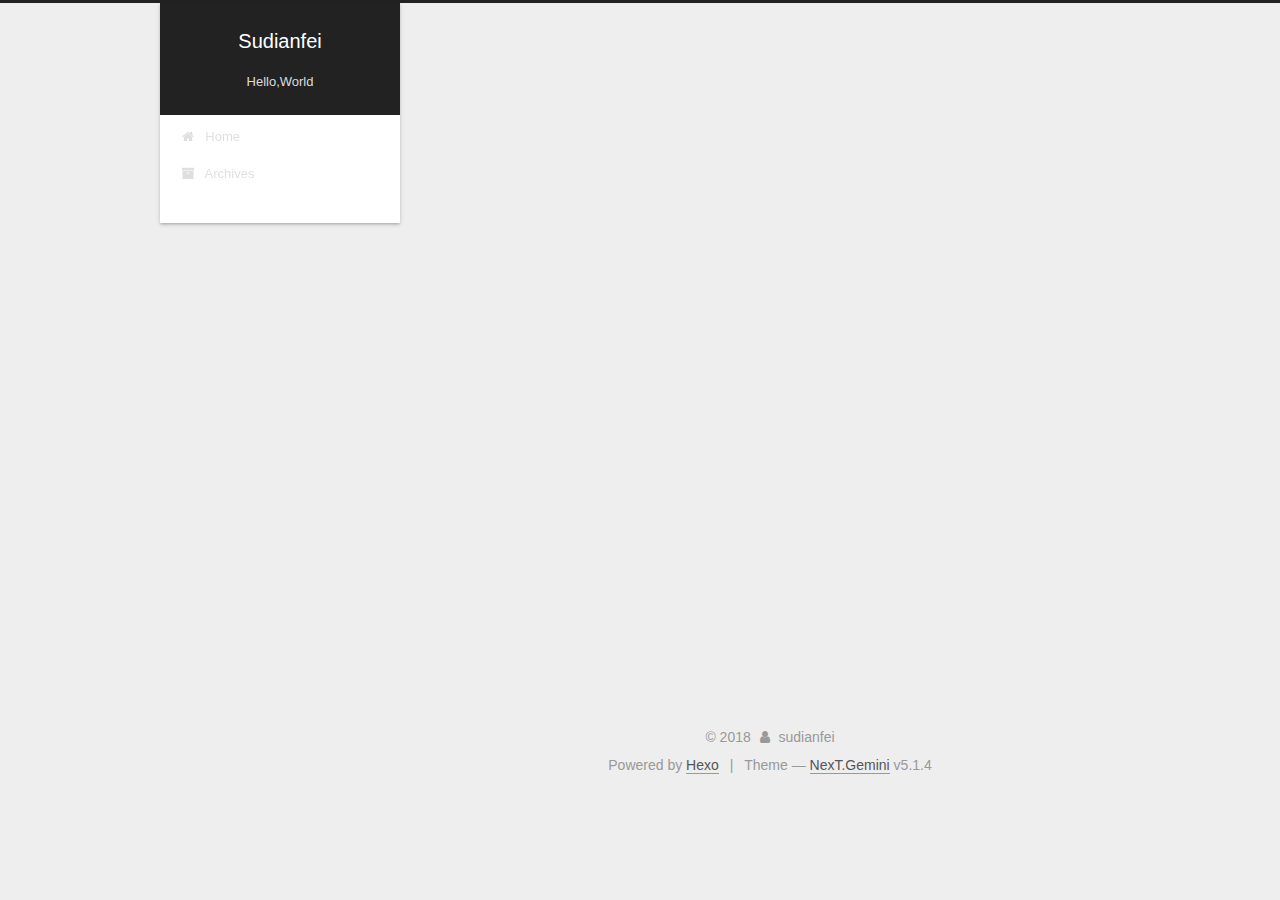
==== commit a6ae3e67: "Site updated: 2018-09-23 11:42:03" ====
--- a/archives/index.html
+++ b/archives/index.html
@@ -5,7 +5,7 @@
   
 
 
-<html class="theme-next mist use-motion" lang="">
+<html class="theme-next gemini use-motion" lang="">
 <head>
   <meta charset="UTF-8"/>
 <meta http-equiv="X-UA-Compatible" content="IE=edge" />
@@ -94,7 +94,7 @@
   var NexT = window.NexT || {};
   var CONFIG = {
     root: '/',
-    scheme: 'Mist',
+    scheme: 'Gemini',
     version: '5.1.4',
     sidebar: {"position":"left","display":"post","offset":12,"b2t":false,"scrollpercent":false,"onmobile":false},
     fancybox: true,
@@ -389,7 +389,7 @@
 
 
 
-  <div class="theme-info">Theme &mdash; <a class="theme-link" target="_blank" href="https://github.com/iissnan/hexo-theme-next">NexT.Mist</a> v5.1.4</div>
+  <div class="theme-info">Theme &mdash; <a class="theme-link" target="_blank" href="https://github.com/iissnan/hexo-theme-next">NexT.Gemini</a> v5.1.4</div>
 
 
 
@@ -489,6 +489,13 @@
   
   
 
+
+  <script type="text/javascript" src="/js/src/affix.js?v=5.1.4"></script>
+
+  <script type="text/javascript" src="/js/src/schemes/pisces.js?v=5.1.4"></script>
+
+
+
   
 
   
--- a/css/main.css
+++ b/css/main.css
@@ -189,7 +189,7 @@
   font-size: 14px;
   line-height: 2;
   color: #555;
-  background: #fff;
+  background: #eee;
 }
 @media (max-width: 767px) {
   body {
@@ -226,51 +226,51 @@
   margin: 20px 0 15px;
 }
 h1 {
-  font-size: 24px;
+  font-size: 22px;
 }
 @media (max-width: 767px) {
   h1 {
-    font-size: 20px;
+    font-size: 18px;
   }
 }
 h2 {
-  font-size: 22px;
+  font-size: 20px;
 }
 @media (max-width: 767px) {
   h2 {
-    font-size: 18px;
+    font-size: 16px;
   }
 }
 h3 {
-  font-size: 20px;
+  font-size: 18px;
 }
 @media (max-width: 767px) {
   h3 {
-    font-size: 16px;
+    font-size: 14px;
   }
 }
 h4 {
-  font-size: 18px;
+  font-size: 16px;
 }
 @media (max-width: 767px) {
   h4 {
-    font-size: 14px;
+    font-size: 12px;
   }
 }
 h5 {
-  font-size: 16px;
+  font-size: 14px;
 }
 @media (max-width: 767px) {
   h5 {
-    font-size: 12px;
+    font-size: 10px;
   }
 }
 h6 {
-  font-size: 14px;
+  font-size: 12px;
 }
 @media (max-width: 767px) {
   h6 {
-    font-size: 10px;
+    font-size: 8px;
   }
 }
 p {
@@ -445,7 +445,7 @@
 .header-inner {
   margin: 0 auto;
   padding: 100px 0 70px;
-  width: 700px;
+  width: calc(100% - 252px);
 }
 @media (min-width: 1600px) {
   .container .header-inner {
@@ -457,7 +457,7 @@
 }
 .main-inner {
   margin: 0 auto;
-  width: 700px;
+  width: calc(100% - 252px);
 }
 @media (min-width: 1600px) {
   .container .main-inner {
@@ -474,7 +474,7 @@
 .footer-inner {
   box-sizing: border-box;
   margin: 20px auto;
-  width: 700px;
+  width: calc(100% - 252px);
 }
 @media (min-width: 1600px) {
   .container .footer-inner {
@@ -653,8 +653,8 @@
 @media (min-width: 992px) {
   .full-image.full-image.full-image.full-image {
     max-width: none;
-    width: 110%;
-    margin: 25px -5%;
+    width: 118%;
+    margin: 0 -9%;
   }
 }
 .blockquote-center,
@@ -941,10 +941,10 @@
   padding: 0 20px;
   font-size: 14px;
   color: #555;
-  background: transparent;
-  border: 2px solid #222;
+  background: #fff;
+  border: 2px solid #555;
   text-decoration: none;
-  border-radius: 0;
+  border-radius: 2px;
   transition-property: background-color;
   transition-duration: 0.2s;
   transition-timing-function: ease-in-out;
@@ -953,8 +953,8 @@
 }
 .btn:hover {
   border-color: #222;
-  color: #222;
-  background: #fff;
+  color: #fff;
+  background: #222;
 }
 .btn +.btn {
   margin: 0 0 8px 8px;
@@ -1066,7 +1066,7 @@
   width: 24px;
   background: #222;
   font-size: 12px;
-  opacity: 1;
+  opacity: 0.6;
   color: #fff;
   cursor: pointer;
   text-align: center;
@@ -1087,7 +1087,7 @@
   }
 }
 .back-to-top.back-to-top-on {
-  bottom: 19px;
+  bottom: 30px;
 }
 .header {
   background: transparent;
@@ -1101,7 +1101,7 @@
 }
 .site-meta {
   margin: 0;
-  text-align: left;
+  text-align: center;
 }
 @media (max-width: 767px) {
   .site-meta {
@@ -1112,12 +1112,12 @@
   position: relative;
   display: inline-block;
   padding: 0 40px;
-  color: #222;
+  color: #fff;
   background: #222;
   border-bottom: none;
 }
 .brand:hover {
-  color: #222;
+  color: #fff;
 }
 .logo {
   display: inline-block;
@@ -1136,7 +1136,7 @@
 .site-subtitle {
   margin-top: 10px;
   font-size: 13px;
-  color: #999;
+  color: #ddd;
 }
 .use-motion .brand {
   opacity: 0;
@@ -1209,7 +1209,8 @@
   transition-timing-function: ease-in-out;
   transition-delay: 0s;
 }
-.menu .menu-item a:hover {
+.menu .menu-item a:hover,
+.menu-item-active a {
   border-bottom-color: #222;
 }
 .menu .menu-item .fa {
@@ -1348,7 +1349,7 @@
 .posts-collapse {
   position: relative;
   z-index: 1010;
-  margin-left: 0;
+  margin-left: 55px;
 }
 .posts-collapse::after {
   content: " ";
@@ -1738,20 +1739,20 @@
   display: block;
   margin: 0 auto;
   padding: 2px;
-  max-width: 96px;
+  max-width: 120px;
   height: auto;
-  border: 2px solid #333;
+  border: 1px solid #eee;
 }
 .site-author-name {
-  margin: 5px 0 0;
+  margin: 0;
   text-align: center;
-  color: #f5f5f5;
-  font-weight: normal;
+  color: #222;
+  font-weight: 600;
 }
 .site-description {
-  margin-top: 5px;
+  margin-top: 0;
   text-align: center;
-  font-size: 14px;
+  font-size: 13px;
   color: #999;
 }
 .site-state {
@@ -1763,7 +1764,7 @@
 .site-state-item {
   display: inline-block;
   padding: 0 15px;
-  border-left: 1px solid #333;
+  border-left: 1px solid #eee;
 }
 .site-state-item:first-child {
   border-left: none;
@@ -1776,11 +1777,11 @@
   text-align: center;
   color: inherit;
   font-weight: 600;
-  font-size: 18px;
+  font-size: 16px;
 }
 .site-state-item-name {
   font-size: 13px;
-  color: inherit;
+  color: #999;
 }
 .feed-link {
   margin-top: 20px;
@@ -1822,7 +1823,7 @@
   width: 4px;
   height: 4px;
   border-radius: 50%;
-  background: #9a34e8;
+  background: #6c1fff;
 }
 .links-of-blogroll {
   font-size: 13px;
@@ -1860,7 +1861,7 @@
   color: #555;
 }
 .sidebar-nav li:hover {
-  color: #f5f5f5;
+  color: #fc6423;
 }
 .page-post-detail .sidebar-nav-toc {
   padding: 0 5px;
@@ -1869,11 +1870,11 @@
   margin-left: 10px;
 }
 .sidebar-nav .sidebar-nav-active {
-  color: #87daff;
-  border-bottom-color: #87daff;
+  color: #fc6423;
+  border-bottom-color: #fc6423;
 }
 .sidebar-nav .sidebar-nav-active:hover {
-  color: #87daff;
+  color: #fc6423;
 }
 .sidebar-panel {
   display: none;
@@ -1906,12 +1907,12 @@
   transition-timing-function: ease-in-out;
   transition-delay: 0s;
   transition-property: all;
-  color: #999;
-  border-bottom-color: #555;
+  color: #666;
+  border-bottom-color: #ccc;
 }
 .post-toc ol a:hover {
-  color: #ccc;
-  border-bottom-color: #ccc;
+  color: #000;
+  border-bottom-color: #000;
 }
 .post-toc .nav-item {
   overflow: hidden;
@@ -1933,14 +1934,14 @@
   display: block;
 }
 .post-toc .nav .active > a {
-  color: #87daff;
-  border-bottom-color: #87daff;
+  color: #fc6423;
+  border-bottom-color: #fc6423;
 }
 .post-toc .nav .active-current > a {
-  color: #87daff;
+  color: #fc6423;
 }
 .post-toc .nav .active-current > a:hover {
-  color: #87daff;
+  color: #fc6423;
 }
 .footer {
   font-size: 14px;
@@ -2580,327 +2581,543 @@
   }
 }
 .page-post-detail .sidebar-toggle-line {
-  background: #87daff;
+  background: #fc6423;
 }
 .page-post-detail .comments {
   overflow: hidden;
 }
-h1,
-h2,
-h3,
-h4,
-h5,
-h6 {
-  margin: 20px 0 10px;
-}
-p {
-  margin: 0 0 25px 0;
-}
-a {
-  border-bottom-color: #ccc;
-}
-hr {
-  margin: 20px 0;
-  height: 2px;
-}
-.main-inner {
-  margin-top: 80px;
-}
 .header {
-  background: #f5f5f5;
+  position: relative;
+  margin: 0 auto;
+  width: 75%;
+}
+@media (min-width: 768px) and (max-width: 991px) {
+  .header {
+    width: auto;
+  }
+}
+@media (max-width: 767px) {
+  .header {
+    width: auto;
+  }
 }
 .header-inner {
-  padding: 25px 0 20px;
-}
-.header-inner:before,
-.header-inner:after {
+  position: absolute;
+  top: 0;
+  overflow: hidden;
+  padding: 0;
+  width: 240px;
+  background: #fff;
+  box-shadow: 0 2px 2px 0 rgba(0,0,0,0.12), 0 3px 1px -2px rgba(0,0,0,0.06), 0 1px 5px 0 rgba(0,0,0,0.12);
+  border-radius: initial;
+}
+@media (min-width: 1600px) {
+  .container .header-inner {
+    width: 240px;
+  }
+}
+@media (min-width: 768px) and (max-width: 991px) {
+  .header-inner {
+    position: relative;
+    width: auto;
+    border-radius: initial;
+  }
+}
+@media (max-width: 767px) {
+  .header-inner {
+    position: relative;
+    width: auto;
+    border-radius: initial;
+  }
+}
+.main:before,
+.main:after {
   content: " ";
   display: table;
 }
-.header-inner:after {
+.main:after {
   clear: both;
 }
-@media (max-width: 767px) {
-  .header-inner {
+@media (min-width: 768px) and (max-width: 991px) {
+  .main {
+    padding-bottom: 100px;
+  }
+}
+@media (max-width: 767px) {
+  .main {
+    padding-bottom: 100px;
+  }
+}
+.container .main-inner {
+  width: 75%;
+}
+@media (min-width: 768px) and (max-width: 991px) {
+  .container .main-inner {
     width: auto;
-    margin-bottom: 50px;
-    padding: 10px;
-  }
+  }
+}
+@media (max-width: 767px) {
+  .container .main-inner {
+    width: auto;
+  }
+}
+.content-wrap {
+  float: right;
+  box-sizing: border-box;
+  padding: 40px;
+  width: calc(100% - 252px);
+  background: #fff;
+  min-height: 700px;
+  box-shadow: 0 2px 2px 0 rgba(0,0,0,0.12), 0 3px 1px -2px rgba(0,0,0,0.06), 0 1px 5px 0 rgba(0,0,0,0.12);
+  border-radius: initial;
+}
+@media (min-width: 768px) and (max-width: 991px) {
+  .content-wrap {
+    width: 100%;
+    padding: 20px;
+    border-radius: initial;
+  }
+}
+@media (max-width: 767px) {
+  .content-wrap {
+    width: 100%;
+    padding: 20px;
+    min-height: auto;
+    border-radius: initial;
+  }
+}
+.sidebar {
+  position: static;
+  float: left;
+  margin-top: 300px;
+  width: 240px;
+  background: #eee;
+  box-shadow: none;
+}
+@media (min-width: 768px) and (max-width: 991px) {
+  .sidebar {
+    display: none;
+  }
+}
+@media (max-width: 767px) {
+  .sidebar {
+    display: none;
+  }
+}
+.sidebar-toggle {
+  display: none;
+}
+.footer-inner {
+  width: 75%;
+  padding-left: 260px;
+}
+@media (min-width: 768px) and (max-width: 991px) {
+  .footer-inner {
+    width: auto;
+    padding-left: 0 !important;
+    padding-right: 0 !important;
+  }
+}
+@media (max-width: 767px) {
+  .footer-inner {
+    width: auto;
+    padding-left: 0 !important;
+    padding-right: 0 !important;
+  }
+}
+.sidebar-position-right .header-inner {
+  right: 0;
+}
+.sidebar-position-right .content-wrap {
+  float: left;
+}
+.sidebar-position-right .sidebar {
+  float: right;
+}
+.sidebar-position-right .footer-inner {
+  padding-left: 0;
+  padding-right: 260px;
+}
+.site-brand-wrapper {
+  position: relative;
 }
 .site-meta {
-  float: left;
-  margin-left: -20px;
-  line-height: normal;
-}
-@media (max-width: 767px) {
+  padding: 20px 0;
+  color: #fff;
+  background: #222;
+}
+@media (min-width: 768px) and (max-width: 991px) {
   .site-meta {
-    margin-left: 10px;
-  }
-}
-.site-meta .brand {
-  padding: 2px 1px;
+    box-shadow: 0 0 16px rgba(0,0,0,0.5);
+  }
+}
+@media (max-width: 767px) {
+  .site-meta {
+    box-shadow: 0 0 16px rgba(0,0,0,0.5);
+  }
+}
+.brand {
+  padding: 0;
   background: none;
 }
-@media (max-width: 767px) {
-  .site-meta .brand {
-    display: block;
-  }
-}
-.site-meta .logo {
-  display: none;
-}
-.site-meta .site-title {
-  font-size: 22px;
-  font-weight: bolder;
-}
-@media (max-width: 767px) {
-  .site-meta .site-title {
-    line-height: 34px;
-  }
-}
-.logo-line-before,
-.logo-line-after {
-  display: block;
-  overflow: hidden;
-  margin: 0 auto;
-  width: 75%;
-}
-@media (max-width: 767px) {
-  .logo-line-before,
-  .logo-line-after {
-    display: none;
-  }
-}
-.logo-line-before i,
-.logo-line-after i {
-  position: relative;
-  display: block;
-  height: 2px;
-  background: #222;
-}
-@media (max-width: 767px) {
-  .logo-line-before i,
-  .logo-line-after i {
-    height: 3px;
-  }
-}
-.use-motion .logo-line-before i {
-  left: -100%;
-}
-.use-motion .logo-line-after i {
-  right: -100%;
+.brand:hover {
+  color: #fff;
 }
 .site-subtitle {
-  display: none;
-}
-.site-nav-toggle {
-  position: static;
-  float: right;
-}
-.menu {
-  float: right;
-  margin: 8px 0 0 0;
-}
-@media (max-width: 767px) {
-  .menu {
-    margin: 20px 0 0 0;
-    padding: 0;
-  }
-}
-.menu br {
-  display: none;
-}
-.menu .menu-item {
-  margin: 0;
-}
-@media (max-width: 767px) {
-  .menu .menu-item {
-    display: block;
-  }
-}
-.menu .menu-item a {
-  padding: 0 10px;
-  background: none;
-  border: none;
-  border-radius: 2px;
-  transition-property: background;
-}
-@media (max-width: 767px) {
-  .menu .menu-item a {
-    text-align: left;
-  }
-}
-.menu .menu-item a:hover {
-  background: #e1e1e1;
-}
-.menu a::before {
-  display: none;
-}
-@media (max-width: 767px) {
-  .menu a::before {
-    display: block;
-  }
-}
-@media (max-width: 767px) {
-  .menu {
-    float: none;
-  }
+  margin: 10px 10px 0;
+  font-weight: initial;
 }
 .site-search form {
   display: none;
 }
+.site-nav {
+  border-top: none;
+}
+@media (min-width: 768px) and (max-width: 991px) {
+  .site-nav {
+    display: none !important;
+  }
+}
+@media (min-width: 768px) and (max-width: 991px) {
+  .site-nav-on {
+    display: block !important;
+  }
+}
+.menu .menu-item {
+  display: block;
+  margin: 0;
+}
+.menu .menu-item a {
+  position: relative;
+  box-sizing: border-box;
+  padding: 5px 20px;
+  text-align: left;
+  line-height: inherit;
+  transition-property: background-color;
+  transition-duration: 0.2s;
+  transition-timing-function: ease-in-out;
+  transition-delay: 0s;
+}
+.menu .menu-item a:hover,
+.menu-item-active a {
+  background: #f9f9f9;
+  border-bottom-color: #fff;
+}
+.menu .menu-item br {
+  display: none;
+}
+.menu-item-active a:after {
+  content: " ";
+  position: absolute;
+  top: 50%;
+  margin-top: -3px;
+  right: 15px;
+  width: 6px;
+  height: 6px;
+  border-radius: 50%;
+  background-color: #bbb;
+}
+.btn-bar {
+  background-color: #fff;
+}
+.site-nav-toggle {
+  left: 20px;
+  top: 50%;
+  -webkit-transform: translateY(-50%);
+  -webkit-transform: translateY(-50%);
+  -moz-transform: translateY(-50%);
+  -ms-transform: translateY(-50%);
+  -o-transform: translateY(-50%);
+  transform: translateY(-50%);
+}
+@media (min-width: 768px) and (max-width: 991px) {
+  .site-nav-toggle {
+    display: block;
+  }
+}
+.use-motion .sidebar .motion-element {
+  opacity: 1;
+}
+.sidebar {
+  margin-left: -100%;
+  right: auto;
+  bottom: auto;
+  -webkit-transform: none;
+}
+.sidebar-inner {
+  box-sizing: border-box;
+  width: 240px;
+  color: #555;
+  background: #fff;
+  box-shadow: 0 2px 2px 0 rgba(0,0,0,0.12), 0 3px 1px -2px rgba(0,0,0,0.06), 0 1px 5px 0 rgba(0,0,0,0.12), 0 -1px 0.5px 0 rgba(0,0,0,0.09);
+  border-radius: initial;
+  opacity: 0;
+}
+.sidebar-inner.affix {
+  position: fixed;
+  top: 12px;
+}
+.sidebar-inner.affix-bottom {
+  position: absolute;
+}
+.site-overview {
+  text-align: left;
+}
+.site-author:before,
+.site-author:after {
+  content: " ";
+  display: table;
+}
+.site-author:after {
+  clear: both;
+}
+.sidebar a {
+  color: #555;
+}
+.sidebar a:hover {
+  color: #222;
+}
+.site-state-item {
+  padding: 0 10px;
+}
+.links-of-author-item a:before {
+  display: none;
+}
+.links-of-author-item a {
+  border-bottom: none;
+  text-decoration: underline;
+}
+.feed-link {
+  border-top: 1px dotted #ccc;
+  border-bottom: 1px dotted #ccc;
+  text-align: center;
+}
+.feed-link a {
+  display: block;
+  color: #fc6423;
+  border: none;
+}
+.feed-link a:hover {
+  background: none;
+  color: #e34603;
+}
+.feed-link a:hover i {
+  color: #e34603;
+}
+.links-of-author {
+  display: flex;
+  flex-wrap: wrap;
+  justify-content: center;
+}
+.links-of-author-item {
+  margin: 5px 0 0;
+  width: 50%;
+}
+.links-of-author-item a {
+  max-width: 216px;
+  box-sizing: border-box;
+  display: inline-block;
+  margin-right: 0;
+  margin-bottom: 0;
+  padding: 0 5px;
+  overflow: hidden;
+  white-space: nowrap;
+  text-overflow: ellipsis;
+}
+.links-of-author-item a {
+  display: block;
+  text-decoration: none;
+}
+.links-of-author-item a:hover {
+  border-radius: 4px;
+  background: #eee;
+}
+.links-of-author-item .fa {
+  margin-right: 2px;
+  font-size: 16px;
+}
+.links-of-author-item .fa-globe {
+  font-size: 15px;
+}
+.links-of-blogroll {
+  text-align: center;
+  margin-top: 20px;
+  padding: 3px 0 0;
+  border-top: 1px dotted #ccc;
+}
+.links-of-blogroll-title {
+  margin-top: 0;
+}
+.links-of-blogroll-item {
+  padding: 0;
+}
+.links-of-blogroll-inline:before,
+.links-of-blogroll-inline:after {
+  content: " ";
+  display: table;
+}
+.links-of-blogroll-inline:after {
+  clear: both;
+}
+.links-of-blogroll-inline .links-of-blogroll-item {
+  margin: 5px 0 0;
+  width: 50%;
+  display: inline-block;
+  width: unset;
+}
+.links-of-blogroll-inline .links-of-blogroll-item a {
+  max-width: 216px;
+  box-sizing: border-box;
+  display: inline-block;
+  margin-right: 0;
+  margin-bottom: 0;
+  padding: 0 5px;
+  overflow: hidden;
+  white-space: nowrap;
+  text-overflow: ellipsis;
+}
+.content-wrap {
+  padding: initial;
+  background: initial;
+  box-shadow: initial;
+  border-radius: initial;
+}
+.post-block {
+  padding: 40px;
+  background: #fff;
+  box-shadow: 0 2px 2px 0 rgba(0,0,0,0.12), 0 3px 1px -2px rgba(0,0,0,0.06), 0 1px 5px 0 rgba(0,0,0,0.12);
+  border-radius: initial;
+}
+#posts > article + article .post-block {
+  margin-top: 12px;
+  box-shadow: 0 2px 2px 0 rgba(0,0,0,0.12), 0 3px 1px -2px rgba(0,0,0,0.06), 0 1px 5px 0 rgba(0,0,0,0.12), 0 -1px 0.5px 0 rgba(0,0,0,0.09);
+  border-radius: initial;
+}
+.comments {
+  padding: 40px;
+  margin: initial;
+  margin-top: 12px;
+  background: #fff;
+  box-shadow: 0 2px 2px 0 rgba(0,0,0,0.12), 0 3px 1px -2px rgba(0,0,0,0.06), 0 1px 5px 0 rgba(0,0,0,0.12), 0 -1px 0.5px 0 rgba(0,0,0,0.09);
+  border-radius: initial;
+}
 .posts-expand {
-  padding-top: 0;
-}
-.posts-expand .post-title,
-.posts-expand .post-meta {
-  text-align: left;
-}
-@media (max-width: 767px) {
-  .posts-expand .post-title,
-  .posts-expand .post-meta {
-    text-align: center;
-  }
-}
-.posts-expand .post-eof {
-  display: none;
-}
-.posts-expand .post {
-  margin-top: 120px;
-}
-.posts-expand .post:first-child {
-  margin-top: 0;
-}
-.posts-expand .post-meta {
-  margin-top: 5px;
-  margin-bottom: 20px;
+  padding-top: initial;
+}
+.post-nav-divider {
+  width: 4%;
+}
+.post-nav-item {
+  width: 48%;
+}
+.post-eof,
+.post-spread {
+  display: none !important;
+}
+.pagination {
+  margin: 12px 0 0;
+  border-top: initial;
+  background: #fff;
+  box-shadow: 0 2px 2px 0 rgba(0,0,0,0.12), 0 3px 1px -2px rgba(0,0,0,0.06), 0 1px 5px 0 rgba(0,0,0,0.12), 0 -1px 0.5px 0 rgba(0,0,0,0.09);
+  border-radius: initial;
+  padding: 10px 0 10px;
+}
+.pagination .prev,
+.pagination .next,
+.pagination .page-number {
+  margin-bottom: initial;
+  top: initial;
+}
+.main {
+  padding-bottom: initial;
+}
+.footer {
+  bottom: auto;
+}
+.post-header h1,
+.post-header h2 {
+  margin: initial;
+}
+.posts-expand .post-title-link {
+  line-height: inherit;
 }
 .posts-expand .post-title {
-  position: relative;
-  font-size: 26px;
-  font-weight: 400;
-}
-@media (max-width: 767px) {
-  .posts-expand .post-title {
-    font-size: 22px;
-  }
-}
-@media (min-width: 1600px) {
-  .posts-expand .post-title {
-    font-size: 26px;
-  }
-}
-.posts-expand .post-title:hover:before {
-  background: #222;
-}
-@media (max-width: 767px) {
-  .posts-expand .post-body {
-    font-size: 12px;
-  }
-}
-.posts-expand .post-body img {
-  margin: 0;
-}
-.posts-expand .post-tags {
-  text-align: left;
-}
-.posts-expand .post-tags a {
-  padding: 1px 5px;
-  background: #f5f5f5;
-  border-bottom: none;
-}
-.posts-expand .post-tags a:hover {
-  background: #ccc;
-}
-.posts-expand .post-nav {
-  margin-top: 40px;
-}
-.post-button {
-  margin-top: 20px;
-  text-align: left;
-}
-.post-button a {
-  padding: 0;
-  font-size: 14px;
-  background: none;
-  border: none;
-  border-bottom: 2px solid #666;
-  transition-property: border;
-}
-@media (max-width: 767px) {
-  .post-button a {
-    font-size: 12px;
-  }
-}
-@media (min-width: 1600px) {
-  .post-button a {
-    font-size: 16px;
-  }
-}
-.post-button a:hover {
-  border-bottom-color: #222;
-}
-.links-of-blogroll-inline .links-of-blogroll-item {
-  display: inline-block;
-}
-.btn {
-  padding: 0 10px;
-  border-width: 2px;
-  border-radius: 0;
-}
-.headband {
-  display: none;
-}
-.site-search {
-  position: relative;
-  float: right;
-  margin-top: 5px;
-  padding-top: 3px;
-}
-@media (max-width: 767px) {
-  .site-search {
-    float: none;
-    padding: 0 10px;
-  }
-}
-@media (max-width: 767px) {
-  .container .main-inner {
-    width: auto;
-  }
-}
-.page-post-detail .post-title,
-.page-post-detail .post-meta {
-  text-align: center;
-}
-.page-post-detail .post-title:before {
-  display: none;
-}
-.page-post-detail .post-meta {
-  margin-bottom: 60px;
-}
-.pagination {
-  margin: 120px 0 0;
-  text-align: left;
-}
-@media (max-width: 767px) {
+  font-size: 1.7em;
+}
+.post-body h1 {
+  font-size: 1.6em;
+  border-bottom: 1px solid #eee;
+}
+.post-body h2 {
+  font-size: 1.45em;
+  border-bottom: 1px solid #eee;
+}
+.post-body h3 {
+  font-size: 1.3em;
+  border-bottom: 1px dotted #eee;
+}
+.post-body h4 {
+  font-size: 1.2em;
+}
+.post-body h5 {
+  font-size: 1.07em;
+}
+.post-body h6 {
+  font-size: 1.03em;
+}
+@media (min-width: 768px) and (max-width: 991px) {
+  .content-wrap {
+    padding: 10px;
+  }
+  .posts-expand {
+    margin: initial;
+  }
+  .posts-expand .post-button {
+    margin-top: 20px;
+  }
+  .post-block {
+    padding: 20px;
+    box-shadow: 0 2px 2px 0 rgba(0,0,0,0.12), 0 3px 1px -2px rgba(0,0,0,0.06), 0 1px 5px 0 rgba(0,0,0,0.12), 0 -1px 0.5px 0 rgba(0,0,0,0.09);
+    border-radius: initial;
+  }
+  #posts > article + article .post-block {
+    margin-top: 10px;
+  }
+  .comments {
+    margin-top: 10px;
+    padding: 10px 20px;
+  }
   .pagination {
-    margin: 80px 10px 0;
-    text-align: center;
-  }
-}
-.footer {
-  margin-top: 80px;
-  padding: 10px 0;
-  background: #f5f5f5;
-  color: #666;
-}
-.footer-inner {
-  margin: 0 auto;
-  text-align: left;
-}
-@media (max-width: 767px) {
-  .footer-inner {
-    width: auto;
-    text-align: center;
-  }
-}
+    margin: 10px 0 0;
+  }
+}
+@media (max-width: 767px) {
+  .content-wrap {
+    padding: 8px;
+  }
+  .posts-expand {
+    margin: initial;
+  }
+  .posts-expand .post-button {
+    margin-top: 12px;
+  }
+  .posts-expand img {
+    padding: initial !important;
+  }
+  .post-block {
+    padding: 12px;
+    min-height: auto;
+    box-shadow: 0 2px 2px 0 rgba(0,0,0,0.12), 0 3px 1px -2px rgba(0,0,0,0.06), 0 1px 5px 0 rgba(0,0,0,0.12), 0 -1px 0.5px 0 rgba(0,0,0,0.09);
+    border-radius: initial;
+  }
+  #posts > article + article .post-block {
+    margin-top: 8px;
+  }
+  .comments {
+    margin-top: 8px;
+    padding: 0 12px;
+  }
+  .pagination {
+    margin: 8px 0 0;
+  }
+}
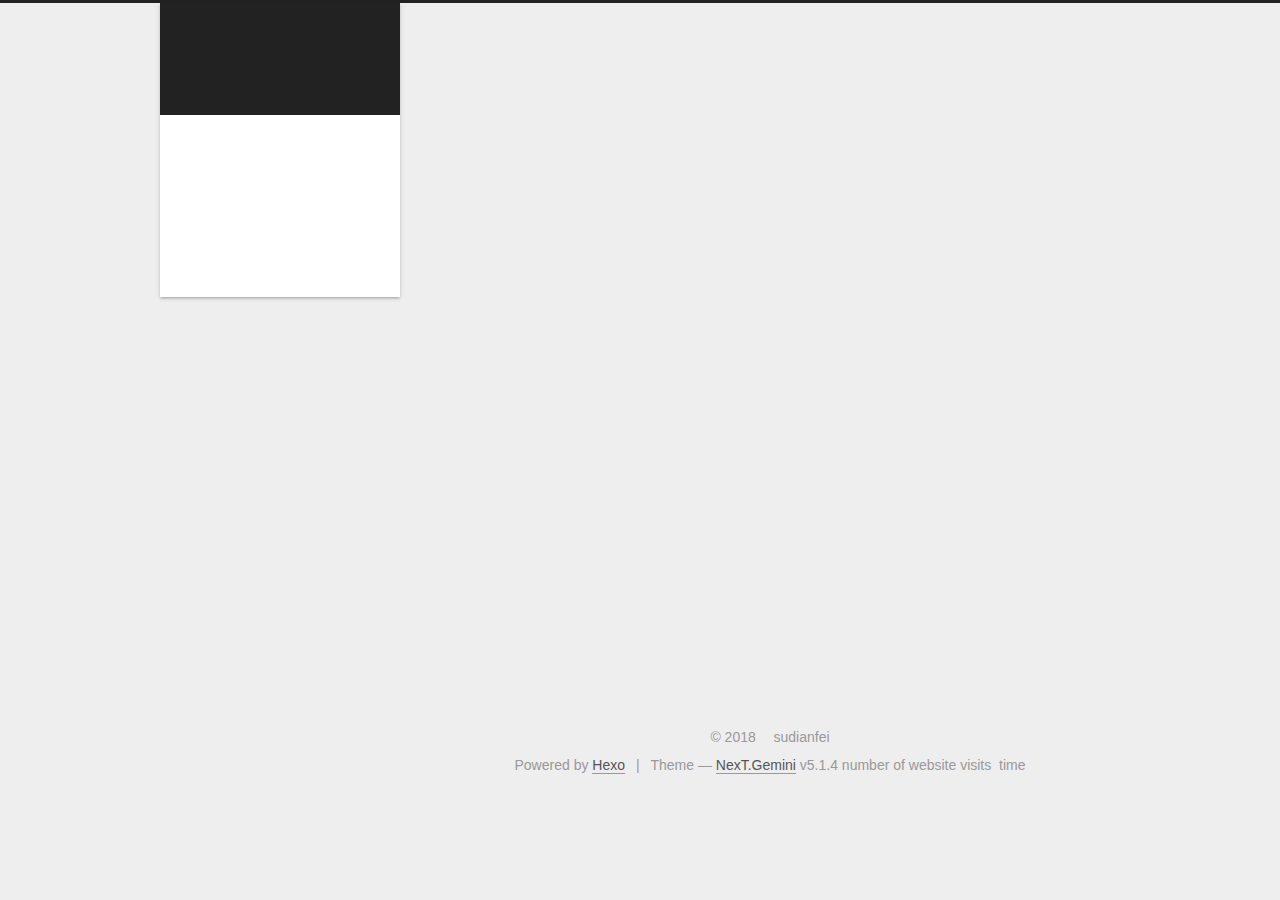
==== commit 9d5dce7e: "Site updated: 2018-09-27 20:33:21" ====
--- a/archives/index.html
+++ b/archives/index.html
@@ -53,16 +53,14 @@
 <link href="/css/main.css?v=5.1.4" rel="stylesheet" type="text/css" />
 
 
-  <link rel="apple-touch-icon" sizes="180x180" href="/images/apple-touch-icon-next.png?v=5.1.4">
-
-
-  <link rel="icon" type="image/png" sizes="32x32" href="/images/favicon-32x32-next.png?v=5.1.4">
-
-
-  <link rel="icon" type="image/png" sizes="16x16" href="/images/favicon-16x16-next.png?v=5.1.4">
-
-
-  <link rel="mask-icon" href="/images/logo.svg?v=5.1.4" color="#222">
+  <link rel="apple-touch-icon" sizes="180x180" href="/images/header.png?v=5.1.4">
+
+
+  <link rel="icon" type="image/png" sizes="32x32" href="/images/header.png?v=5.1.4">
+
+
+  <link rel="icon" type="image/png" sizes="16x16" href="/images/header.png?v=5.1.4">
+
 
 
 
@@ -187,12 +185,32 @@
         </li>
       
         
+        <li class="menu-item menu-item-about">
+          <a href="/about/" rel="section">
+            
+              <i class="menu-item-icon fa fa-fw fa-user"></i> <br />
+            
+            About
+          </a>
+        </li>
+      
+        
         <li class="menu-item menu-item-archives">
           <a href="/archives/" rel="section">
             
               <i class="menu-item-icon fa fa-fw fa-archive"></i> <br />
             
             Archives
+          </a>
+        </li>
+      
+        
+        <li class="menu-item menu-item-schedule">
+          <a href="/schedule/" rel="section">
+            
+              <i class="menu-item-icon fa fa-fw fa-calendar"></i> <br />
+            
+            Schedule
           </a>
         </li>
       
@@ -252,7 +270,7 @@
 
       <h2 class="post-title">
         
-            <a class="post-title-link" href="/2018/09/22/hello-world/" itemprop="url">
+            <a class="post-title-link" href="/2018/09/23/hello-world/" itemprop="url">
               
                 <span itemprop="name">Hello World</span>
               
@@ -262,9 +280,9 @@
 
       <div class="post-meta">
         <time class="post-time" itemprop="dateCreated"
-              datetime="2018-09-22T10:35:53+08:00"
-              content="2018-09-22" >
-          09-22
+              datetime="2018-09-23T16:43:41+08:00"
+              content="2018-09-23" >
+          09-23
         </time>
       </div>
 
@@ -345,6 +363,34 @@
           
 
           
+            <div class="links-of-author motion-element">
+                
+                  <span class="links-of-author-item">
+                    <a href="https://github.com/sudaf" target="_blank" title="GitHub">
+                      
+                        <i class="fa fa-fw fa-github"></i>GitHub</a>
+                  </span>
+                
+                  <span class="links-of-author-item">
+                    <a href="mailto:sudianfei1@gmail.com" target="_blank" title="E-Mail">
+                      
+                        <i class="fa fa-fw fa-envelope"></i>E-Mail</a>
+                  </span>
+                
+                  <span class="links-of-author-item">
+                    <a href="/sdf4869" target="_blank" title="Wechat">
+                      
+                        <i class="fa fa-fw fa-globe"></i>Wechat</a>
+                  </span>
+                
+                  <span class="links-of-author-item">
+                    <a href="https://instagram.com/sudianfei" target="_blank" title="Instagram">
+                      
+                        <i class="fa fa-fw fa-instagram"></i>Instagram</a>
+                  </span>
+                
+            </div>
+          
 
           
           
@@ -391,7 +437,8 @@
 
   <div class="theme-info">Theme &mdash; <a class="theme-link" target="_blank" href="https://github.com/iissnan/hexo-theme-next">NexT.Gemini</a> v5.1.4</div>
 
-
+<script async src="//busuanzi.ibruce.info/busuanzi/2.3/busuanzi.pure.mini.js"></script>
+            <span id="busuanzi_container_site_pv">number of website visits&nbsp;<span id="busuanzi_value_site_pv"></span>&nbsp;time</span>
 
 
         
@@ -436,6 +483,8 @@
   
 
 
+  
+
 
 
 
@@ -474,6 +523,11 @@
   
   
     <script type="text/javascript" src="/lib/fancybox/source/jquery.fancybox.pack.js?v=2.1.5"></script>
+  
+
+  
+  
+    <script type="text/javascript" src="/lib/canvas-nest/canvas-nest.min.js"></script>
   
 
 
--- a/css/main.css
+++ b/css/main.css
@@ -1823,7 +1823,7 @@
   width: 4px;
   height: 4px;
   border-radius: 50%;
-  background: #6c1fff;
+  background: #c6d0bd;
 }
 .links-of-blogroll {
   font-size: 13px;
